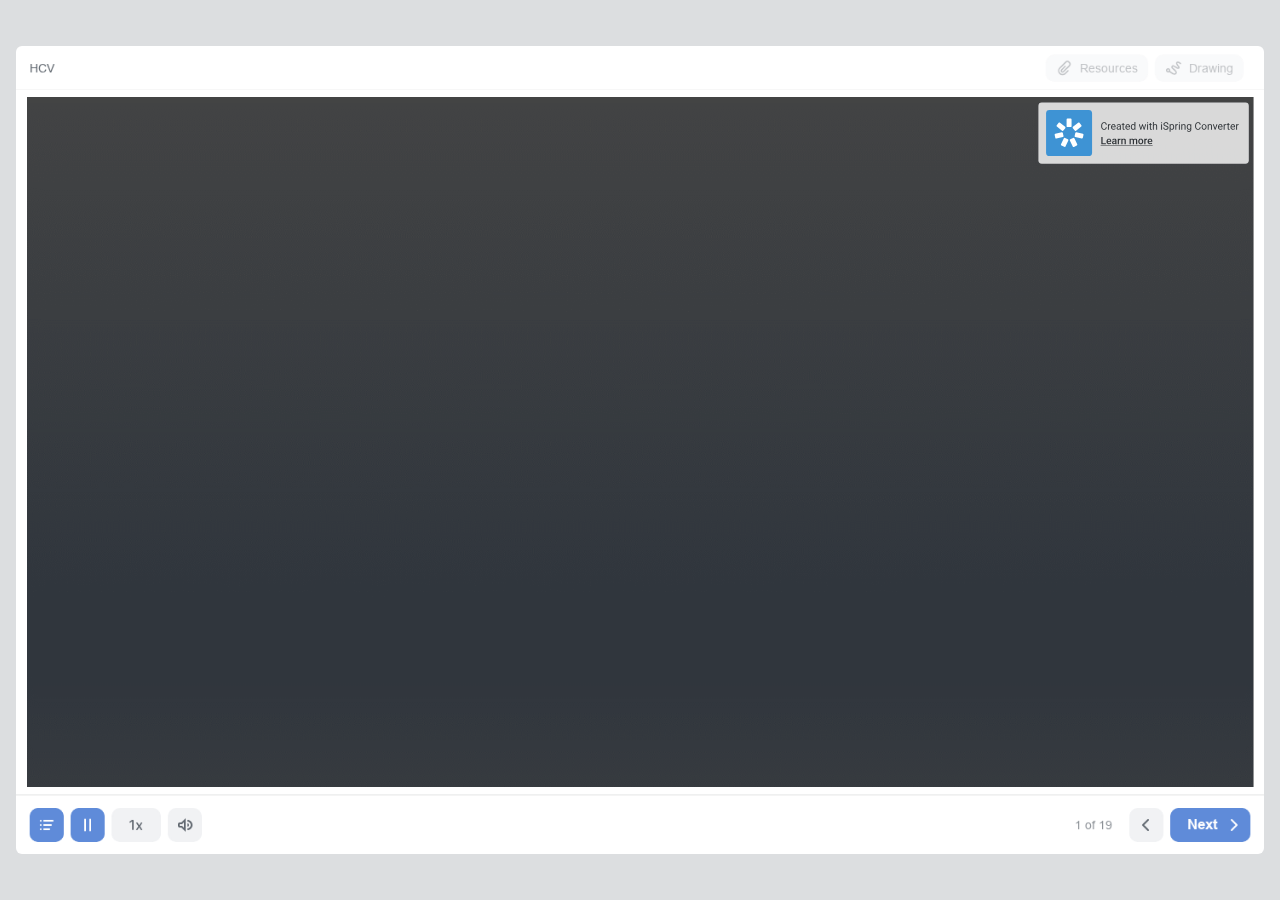
==== Life_Expectancy_Prediction/index.html @ 914cb303 "Major_changes" ====
<!DOCTYPE html>
<!-- Created with iSpring --><!-- 1456 954 --><!--version 11.3.5.15011 --><!--type html --><!--mainFolder ./ -->
<html style=background-color:#dcdee0;>
<head>
    <meta http-equiv="Content-Type" content="text/html;charset=utf-8"/><meta name="viewport" content="width=device-width,initial-scale=1,minimum-scale=1,maximum-scale=1,user-scalable=no"/><meta name="format-detection" content="telephone=no"/><meta name="apple-mobile-web-app-capable" content="yes"/><meta name="apple-mobile-web-app-status-bar-style" content="black"/><meta http-equiv="X-UA-Compatible" content="IE=edge"/><meta name="msapplication-tap-highlight" content="no"/><title>HCV</title><link rel="apple-touch-icon-precomposed" href="data/apple-touch-icon.png"/><link rel="shortcut icon" type="image/ico" href="data/favicon.ico"/><style>body {background-color:#dcdee0;}#spr0_173e50c3 {display:none;}</style>
    
    
    <style>
		#playerView {
			position:absolute;
			-webkit-tap-highlight-color:rgba(0,0,0,0);
			-webkit-user-select:none;
			-moz-user-select:none;
			-webkit-touch-callout:none;
			-webkit-user-drag:none;
		}
		#playerView * {
			position:absolute;
		}
		#preloader {
			width: 50px;
			height: 50px;
			position: absolute;
			top: 0;
			left: 0;
			bottom: 0;
			right: 0;
			margin: auto;
			border-radius: 10px;
			background-color: rgba(0, 0, 0, 0.5);
		}

		#preloader::after {
			content: '';
			position: absolute;
			background: url([data-uri]);
			background-size: cover;
			top: 0;
			left: 0;
			bottom: 0;
			right: 0;
			animation: preloader_spin 1s infinite linear;
			-webkit-animation: preloader_spin 1s infinite linear;
		}

		@keyframes preloader_spin { 0% {transform: rotate(0deg);} 100% {transform: rotate(360deg);} }
		@-webkit-keyframes preloader_spin { 0% {-webkit-transform: rotate(0deg);} 100% {-webkit-transform: rotate(360deg);}}
    </style>
</head>
<body>
	<div id="preloader"></div>
	<script src="data/browsersupport.js?DD036B13"></script>
	<script src="data/player.js?DD036B13"></script>
    <div id="content"></div>
    <div id="spr0_173e50c3"></div>
    <script>
		document.addEventListener("DOMContentLoaded", () => (function(startup){
			function start(savedPresentationState)
			{
				var presInfo = "eNrsvftyG0eWN/gqFZr4Zuxvgeq8XzSXCN7UVoTkdlhq9zc9cjhAskhiTAIcAJSsnnDEvMZG7P6zjzZPsr9zsqpQQBUupGgZ1MA9IyKrMrPy3M/JPJn5n8+Gz54/+08n3dGBPxZ9aU9c35h40D88OpR9IYx+cSRfqBNlfn3WezZD5W+OfsCvs/nPD8+eS2NE79nVs+dB4u8ZXp2NJ8Wb28lPRgTtrUC12/fPnishXe/ZHX1zOD0bj97/JGWuc/uTtELKf0St4tnz/3w2on9+pn9QnE3uit6zwbPn/8Yvnt3eotqUi6iiFX/vYnA9Lfgx//r1x197qfZoulDbrK99u1hbb+h71qwtN9S+XV+bwJxXvlgciOPKCRPtnq8XK9v1ld83K4f1Y552DWN17aJjHKtrXyzUjhtqny7U9utrv79bqL0ByvfnzdpGrK89Wxi3F93YRvVnNwscTAIzffYrnt/S80H1/HqZC3rPJsQuz35lrv/PZxdVr79W36WuMIiXJLpeHBwbaUNfHwbTN07G/uGxk311LKNWL4w/ODz6NY342flgNnj3h+n18LyQ+b8Tbc+Wn54lkl+Xz/Pr8dnguj8eXX9cbPiWRjasW8+ubk5lfju6TPrAB9YGRmPI5zV86FT05oD/gtbfTcb/XpzNsu8mxbQYzQaz4XiUHX7MnmffDt4XxSh7fffz4HrwbvJu9N33J8cvj96+/PaP2auXL06yd5OT//PdydHbg2+P/pXe/+WbP/WPD94eZG9O3iZFAkwB1SIXQvJnTe5N9MZKFYz1yquiL+WvP/ae/QcBQ0i9GT/jAauELyLBsCTWv/1YEjSR4LzsWKT/TNlzUlSJ/EP+hZ64i+nV4LZIbU8vGXnnxBC3E/2T9Lqw0pH0nJ6OgZZ/CyJ3yvaMdLlEvz4qE4RxseeEz60QUVqrvDbgbCcAlcNvUF4a4RTGOZsMRtOL8eTmsMC/hAnZE/if7PW10Dn0MeD3TjsvIz3Ktdc6KOuCtlGHZg8HF7Ni0uig3b6r+dVg+pZ6uB1MitHZx1K7oduPtxjNM0empPilZOOzq+H1+ctZcVMyd6pjF+pcD0fFX4rh5dWM8O4tCWNZUfpGTaIm/a66+3GOUtkzSuZWhSAChuktUOcIlgYyrc2FERpAqKgBI4Hy4np4W7Pw+4XSZJw4lvmahoghkJ66GF5fp3FfXo8/pF+T4uIanM61qQx+OK/eTccXs5PzyyKVZleTojhO7LfMLKaDWUCAGAGLVloBxACekCaPYAjnYsQDgOqNBrfqKIitpAl51NpDayihpbIbWMYDbUJGS1V7fW9y41ywPkohrVts3WKXhbZdTR+ZVVYwxpZ6Zg3/3AfLzqtgCcAa1UJYJ63S5gEc9ZsylOvSPhADqUG0IIQPRDhpdQ4dpKwFQUUkSTE+NxG/ojPBkDSVT6yUnpCxnqcgb6SMHVATElNWj7y1STzXsVW7eUfrFmclK9rr1jArtMb2qDBWlAqw/eSTqH72KGTvEoo1FnUJI3OG8V0MA4pon3tpYKccTKtyruehXY1XVhvpoyPxkCbm3pO1hO01TsQNegeYVtop50WIgdQz6Z4QGpg1a3VPq327+a8/3h+InZPoDtIuOUPdpAwdpIw6D2B4yHQMVuMdrKbPnTeIz5SGDwLFZ4PMJQg4lz6j8uisUNDt1rjN0h9FDu2opQugBUwDHsncwIWQGp9jW7xW/Fvt280blH0wTEmN/I7EJffxTVJIP6Q/H8s/P6e/F+nPh3HyNRdDA3sYT4Q5cH15fCL7Jpwc9mM4UH37wrw4UPbFgX/xoiM0UJ2hgdocGqiVoYF6QGggZJ69HM0m4/M7Rhv5+G8PDl+d0I/xRXY2Hs1gyqdUFCrPDgdnP19Oxnej82yA/389ng3fD6qG8FqzYwwnO/nl9no8mT+3ef1oPPmY6hyMBtcfp8Np9tXJ8cHXXM3l6PC8uM7eFCUV+bGvHsPQDEfD0SV/+uT94Ppu/gmTZy+KwexuUmQno0swSTGhmn+fPgaP5HYyPiumUzzk+iHPvi+md9ezKfcGHBST20lRctrTi2ygh+f6RRr43BqPrHfO0XSQRgQTFXwrVfqjPeuoTjQGrjlp3dCDcCqaR1LGcIyzSb8EnWsXvUKcQqrf9PoGEZWBX+KUEp6c3rX6pWyP2MA7y8qgo/nn8VyXxWCNi9qBWw/[base64]/TBZgnXNzL3MANQ8/XbtgRJr56UC0V7kiWxyCT6Zu13gqbsVTVlnoyoDQz0SXwvQVXoXTIkXy/qFehQ+mUuAP8SoWm38mnurwh+/FSlZDScGeBDiHq/CbPAvoPZowJjW1a6wkZQcvAarcAjLvbTlfCucgN9GGICRb0Fo/aV9qX9sLiBZBSaGjtTxTtBUvIX6NyaMFL8lcg69g+sGSKmzloTbadzX/TLyEGGpTELWGtzrwTbZMG6mrifoO1gq58SAFfCVj0IPbOdbSW7HWStPXZK0Hmb4F1nqA6Wuy1u9n+tpx97046YsweNJuxUpk8byXTjhmJGW7WOlBcfQCK6VA2FjfWjnagpFajT8TG22ap7kXU5HvLQSAClXU9SSC6iWm2s41d1DuAmavnPWwv6EXdR+eas/MfH6euse03r08K0TquYIbUa+aPkXHKm6lskrukracAAm/ocrCF71OfT5EaS02/0wstn4m+D46q2SqBg/tvs76xMUPGY5OjoPpn7wwsm8O4ov+AfDSPzh4EfEonuhw2LH4oTsXP/TmxQ+9cvFDPygvqjgfAmFQKK+GFwW518DfALyW3ZFGyV4PwFajIntVDCZk0PJ3k3cT0jzTYpZNx3eTs+J59pfx5Po8+6YYXM+usj9NLgej4d9S6gOx059Hw1lxnn3LT6bZX4rTKR5Mv+au/nRK+RLD9+jl7Tg7vQMLZ4Psho3o7Gowy27TCKfZNY2vmI/vFEM4z/[base64]/bwm6Ck90zbCgcw1Z4ss9yBFJdFUttOUgvEssECjJShxVPrXsDqWxE0SRSAl4gZIcPAgOPZeqk86gQJXw0ymFI+1hLc5rQEM1906zuav4fsws4qJ/36VaF2+67mj0L47bEBT0EYxMmxExu7mNz0ZVrQTatji+wuQx5lkMIJTrl0KcNpgcBe4klw4KxyybAHdZNv625rG/LQzCUF+9uYeweeclZyhvD6HK3l9mXzyqw2F8YeCZxdXCFbIJuPNlcOfjh8dJOyG1tyGRQ0tJY+lEF3L/hcqygsNIaTNAG8Yela5oa2DcRa6dMsIb6HmM2mFea1a5rt9l3NH0FJ3QMZplrJDxU2nDalN7KbSmrJF16bprdBsrWFDafUdVHhyUc4D1LUydY9qeGhWbhoQKb0YJQNsg3MG2HrFQ3yXRCvK/QgrbLBh7jWX223bzdfK90PBOnpxqzeqhfixJ70SYwhosdH/UN3fNA/MuZYgJljeHHSEbOazpjVbI5ZzcqY1TwgZlUU3a3NwpP0j6F/NGfzXRXLJvQNkWc6G55Ns+Ph++GULO0pzatNs/HdDHYTLb7tvzn+4zSbFLfjySwr3heTj9lHGPHsEi14ahf/Vy4+oTm1mRTXA/rMbJy9uZvOBsPR4PS6yI7R+Hp8e1OMZtkfxwCMDPfo4OzsboLqlYHmgV0V17fZ5RgfG1H1NCFzlfyCccMvwItrwvOMPpq8iGlWXFwkV+D6Y54B6o/ZGQZ5MT674xFCOQ6m2YchugL3FZNlh6CXFaPpHc8unhYzCFn54TM0zC4GZ8Pr4WxYTHvZ+XCKnnjg7zFIDKfH4yygYnh0Oe15AG2KCZAwOqcel52PGTT1Ofq6HV8Pzz7eDH5GXR4u/cyGI5J0YPK8OGPqAN5ToszFHXfXoxqTwRRccUYuS/r+7d0pOqvQdTa4uR0ML0fVhMDB9XTcg8d1U2TjCybXLTog9IGoZ1fZByDnfAxP7QyfA9cyIm7urmfDW9CQhBi0nxSXE5psJX6p3Cdi54y8OXRL7ZlJMH4iEX/nDHw6mwB1OVy80RlGO7sC04CPQLSbmnWJbYiY1++L7HQMCKgt8D4bAzVAJHEWoZx8tWu4bx/pIxjggL3PQXNsyf2bj3AIzpgQ+/ELMAHC80VAGYiLyfgGHd3i0ficwEFgKGhYCnpwFUgJt7Or8d0lDxnMcjUgEGi/y/WY0TKd3Z2jcuKJGSg8AgHnNMAQKzgHiYc7OGZhtMXN+HIyuL0Cucl7JTGbElOcEXnxz+0YLnLlP99AgAdg3o8ZyRuG/HLG1L5g/cFOcpMthmCxswGP5gNBMwIM1ZiBi8EZA98EIH+C6bJOqLmd73tKFAORgzPsUpsCxqEXVS68ivC0vGDj2qMd2AsTUj0lKRUQhjMgWBPW+PXW3qs0feOk0GnvUl+KACcPTpVDFEg+5Tpr327f1fx3n6tagVD4FLmQ0TshtaStIV0IFQiFKZtIKNTciZyDDtjVSj/SdPBX9LkEzyp4Xew6m54lTES4zkLwVirKKc3hRdPL6BkVnFMKlx8uaUc+QVeabA4cIkjQ3keeQ6A0WaN9KJ22DbNg7fbt5s3tHveASQbnHfVRwyRDufa0k9RdnQe4ITV6geoBjGwpLS7th7GO/WiHaAraizfw8TQPrQfhf9Xm2MrXhnyQPnEbtm85HRB3C/yPNwpT1mzl/9dTxOuo3m7fbr6wfetTYNqV+KGb6nLTrM8GmdbS8wSvq5JD1sh0k/8fItPeG1fO5TxEppvN18r0apiemkybTXstF6jraf8h4mdp6o23sLOwW/VGBlNhwhhVLlk/[base64]/[base64]/7DnkNaytuljbhp6mLbwGz8u1cUQ90LgC7gkYJSTvadM2noh/rM0VfBXwenJ4NpyKInvtBk0m3TCy+ii0J72IatyR0+JY9ZWLdCCiO+ofAOp+PDDq+OCFl0fSdCyi2s5FVLt5EdWuXES1D1hE/QsxLKzCUs5SuS45nrB/BEYl7lydnPTVX77509e9lpSh69PhBJXxgfPiApQ7zwbT5+8m//1f/w9FNJDsyeASQnF3cwqPDiJDRmyapGiQjYoPp+PJiLQ+vpv6pbFcw4JBPi/gTMHvzKb4w7KFVxAgaj5h/VENZzxN8QzBMC1+6bMc47v9KXocXkDsz4sBRskCzbZuAHeSjFsKo2bDJM9kPcfkeE4SWL1km7K6Gxo9KQ48Iys7Ku0VnFdIzmRImxV71MNlUSsc8nvz//6v/zerkpWz6fAGln9CTW5IDZGvcJuOkZvycBIiABLBN72FW4qxzbFVm98lTTUfZkLFsIQiOQ6EEvbZ2UN+d3cc9BH+fSGO+Tf9e+QdDfF//+9XS2QGWgalzs3SwQqsWxNrABvr4shMP8ElMx/iXP9aQedz6aBhpzlntwellruolHeUnuyd2/LIts3n19Ung8UHnV/XaP4bnV/3eMjYweypFbpy0wLYArc4RxQJIeTOx8qthGcmbR7oeA3ATzPObtOcmsk1PMNqehOeJsKjqOE3lvv7w/pZteXmrdYNM74wZBqkSDFl15h3ciZjb8U+oxXbtDC4KA2B/[base64]/M5HbeihdKulFK4JTCR1tXntXlvchugAqoFKATBuQhS6U7idrAH6KUiiKLLwx+gi9AlujLbzBG1m7daN5jjkyCyYDgdaJP9k47O3eGLF9Id6n6Uh6FvwPr9YE5QPLAxnqgT70+6tuW6zujcbY7O3cro3D0gOif34o/X41Nwc+WwnE6Lyft07s1Xf4S/kqZQaYVvyqY5TYtt8nKyn4viFgp7Mjj7uZqqKpcmaMr3DnJHE1bX1/T3ZjD6mI1pNq5eHaxm2KrJ2XpilpZ2eEj9aUErRHBobgbn5CTBG2E5Jf8mrYVQY571upuQd8POSRoDw1StTOYLfTYXKFtrRGXz5uhk1I3RIcZJc4ln4+vrZKd49pmdqgEcJCCnhdEPaZ8VW6EhgIJDCYt3O06LRwW00viG3C9qRlOBS30vrNtWneUp4Of/HdyMyU0jNAKyyzGPtEZGfxnnxG0YMGHsDO7YEBxYv2MP8ozejWi2/ewqUQBaaG6nB7QKx/OWNTbGzFVFOX/ZnE29KD6U7myvno8tGw2yqzu4vecNvYuWFRcVrLQnfJwAoQmv4DpMxu8Lrkng3d0M2n5AwY4AkPGxGkf5AepkVK4vDkc8LzuYDKdpAaMerxZpuHmF3Lc0aFLDvdTfkHzjdDj/h3JyuTIrtKRXr0ew30ELEf16FWKRlejJxd2ExWLOqjVNkzc0lwSmDPcMFuvRt9OM8WicFe/xdeAE3jVoOO+jYnvieh7jdMZ8oVR2NL6+uxmlFViFgDmbjD9MS4rfFAN0pkS9dgvE1fPavOOg3HXYPy6m4KDbtF3iCc7DRN04SVyQp6QQJ4TyaBNKyaN7onhVn85XVRpB78ZDVmFZYZRVruHBCy/TdQtqQypyr6vB7558LGinmnXwXGMUhBhZokRSFg0fxQGLSHumdjbpZW/99tZvb/321u+RrN+mudoFi6KhKCVCLB0VwmqTS2ejrQLtDcno0fX6ik44Cip6r6KJG87mphbtBr/+uPVodk9/r3Iz1s4PLlBAOUnnkdQXuFAeku1F6XJtqrx7ygQSOm9k4m/KbgLScklZ+lX6BG09wodomkW5tMNj7fR5q327eTO7aR0QsMDlduVOKJ5u4E2TWP5En/T9wcmLvjn0qn9oTOwfmHAcTuBLmgPZEXj7zsDbbw68/crA2z8g8D5KU97Z86z8RRrpX0kpPs/oDxXfJFehrlLNQNH85qQqkPpJPgU1WZ7fep61ZrxGNKfPOvQctiN7XRuI59nyk+/ZZEAlctrWtPgFpa+g3k8Hp0OugFfnH8uUyQ9ktKDKSWe60kxQylVG7nh2O77ljK7xiO4fmbwcXZAW5QUFgvDbemmjfHOc3nS056Ffn42vxtc05PSrB1NIyzCUSoYmZ4PbISzNV9L+X1+zbr+7uU3eGcDHyCndEt+6pbMOB6mHr7M+Wp6RAb9MCIP/QdmVz3klrizQxHJpggfTlFJWNUF/f5yMp9PseHxTUNp09l06CqExoq/+F0P/TXELUGawlYcAoVn6CoXDr2HKb+5qj/JsXK7/DNiRkX1CbX98fQ5ipP5eF4MpjA/6qn71G4tFKTkbmDmDslyJ0sPXLwmd5acOx+cfs9e0SvQS/u4v1A3lugIBi63YG+5fwOPpomX77YqPN2PG8gxK4LGp1fnCzPH1cIwPpL9f4Y++N6reQqddN8mL/v5YjNDqupF5vFBhLcln3N+KluU3j4e3V+THDAf4WKMwKyCSEPDZ+JfxMO1/Q+eQZD5l+vjtd/[base64]/uKEX4JOawCO4JH3KnmwCjAfxBkHHmBdbm/KVoMOP+vVXiZJPcKplcGb3Uy1f7lTL3t/[base64]/[base64]/5tmYJi62mExCXzFMnzgrcapvvqEdPnwmthY3W9lXIql9FE4+r7X7XMRfTGlxeMsdfb1CKtCnxOk6XbjZz1SrnkcjY1SLtJuwVBPFw46mQ+dK1cbhyGXO84MS7mUgb4xuXFPqshKbfMlNpxO0gcPO5YKcatIGm0aEASlyGx3uRaBlNv5O+kic7V/AsJEKc0VC+f5p52dS4Dggo1MtPJuwEIsrG8FS90ALLYpN2iAUh1lEGDnZTKg9PaqHTWhmKaOINyuoqYTi1gmljELlqlJztAk2p/+RwUKTwdE6xVGiUdPKNp63bz4JlPEBTeYUC5ulvLSd1irZhUu4kbciJkrqOQrrrUETQJudJgKycdXxzco80QAcwUZXk/BZ3REwWemOba6YLfoNGrBMsGnhSE+PVBfJroRLPyzoElSNpN2i2aoOhlUMAdefDS1wde9Axl1nth61TnChQT0gWWdltIEFDVG7e2hKTZZD0kpsVdKqp8frx9CKuJcm9IlK7X0LclybzFejhsCw4tlgJU7X2u4NY5V2qMHuhDk6jw/2x5c3XryTIgtNsG3Tqo8vKsxfajJUjaTdotmqC0TCFdGLolKKI+wGEnQGkZFDBQDhZRpW/9qDSJ9X0u28Ixb7EWDNVSwWD83NnqnMW1cITqAoHfH4yW1pJSuLyewFNPBIwOUTe5J8cKeoFsIiyqEDlCuLlF7UmLOp6Of4jW8PH70gfYf1+eMKxapt3TViffuHKUj1eB1Q1WlaegLMHRbtFq0ITDtYRDqxwGOioTRHl8hTNwr1WMojSoNRzlVc2kFyWUL4x/NW+nVgBinTblpZJ9Og/[base64]/[base64]/bsAOw88qW0r9t4C1lZwzrAuP12E1ewArK3o/Deiq/28sLaDPgZ2OYTfQmJbAQxLw/LTRWD97wJsI1RPY9SfBdi4C5Rdmgb4bUBV8vcBtQ6V2cQuzRT8RqDqHQB1eTbhNwL1c6um1sRBUk1LUw6bgW3PSbAkLD9dBNb9PsDOZxd4jMvzEpuBbU9csHO9/HQRWP+7ANuYf2CBXZ652Axse2qDWWT56SKw4fcBdj5DwaK2PLexDbDLkx8J2KWni8B+9shucR4juf+NuY8tGLg1OcIMvPz01x9/3ZDeviKZcDmtYWVezeKkbZl8F21ubR1ZWj7Vx4RoTLAIaMlh7CGEzdX8RpL75xPCREs4Jaq+jPSe+YSt9uvzCbcHqbr/YAVMO3X/semgnug5uqVNmcaFXWk7gwN4ETGbTK6R32Y7gwaWo6VL35TelBrF2xk6GuzCdgZZ7l/A8EBIb2Bhg3Ju5yhqOygKdpTgQxddUjChRxFpQEDu4eJTqrPvgVNNvcDhTS6VNLG67Hdjbm/eMC59TRnTMFAKutbZdEX9mrzeZtuupo9wi/U9EABXJ53P7TuxsIPnsK7MNtuUC7nAIwa+D/Sh9XXWBi0OSRmdjeVlRz2ESDn0wnynuaU7o+EXWhu2uZNOwQoHp8w8ibyvYm4s7VryUVQ3ha8+t7fVvt28obPvA1IwIh0PWMMkPRx8CLra0TvrF6j3Kdloq+m1ZW7aSnptk6j2KPL9CeD/3gK9SNvQQdtHTNd7CKkXEsXuT+qF5o9A6k/CxgMoL8Pnon3soP3jJTiuJ/0W6Y5rSb8p9/FRSP9JyBCaIvvktO6WzC8lg5Ya7fHyQb8AoS+xUeepVMigfcQJ0Ccq80vZs6W3+ngJtJtpvz6ddiPp1+TWPo7n/mi42DGhV12W/vESjtdsW9ou/Xj1/qUtcpEfP2RfGZrfA2dOh5g28VY4A8OkFUy9a06+7JpXe7ws7k3ssTGnewN7rE/w/ozscQ+UPSn26Jq4e7zU+I3aY0Oi/CblsS5r/jMyxz0Q9qSYo3sO8NH2G6zmji1T9leyxzb5+59rOliuY5xHQ+ZuMU7X1NIj7u74n8E4ap23sj0ynxTjdM1dPNpemo1ss2EvxyauWbex43MxjV7DNI+FyJ1iGdUV+T7avqX/CSxj1rDMPRD5lHimKyh6tE1i/xN4xq5zarZH5E7zTAfY9zhaY+Wiqer2qh9ra9+aPIqtNvqtTqrYYtffjw8CaJ6FVwGkhNaOjnbcSS546Ikpq1miayH9EXdJbuSJTXsmNzHF+g2UPz4OTAvbJXfxrM8HnYWzmik61+cfb7/pg5iiufv0AUzR2Ir640NgenpM8cBTjlZzRefK/uNt3d3IFZs28m7iivW7en98CExPjis+4/lVK7godi4Xfvqu6XXrhNvsoV6zTrjVhuptQQEr0U0j4BtPd43IGhgn7E4wzqcdh3dohT08sbZ/fHgc+8bI4348CEf9o6Pjg4MX4iCcHJ50HIcXO4/Di5uPw4srj8OLDzgO7zs+3/F9kR3RnVjpKEy6GJzOm6sfZK8Hs8nwF3p68n++e/Wn7w/e/[base64]/fo52POQHYuqbskZdJEbcTtfGt7GSP6Ubqp8f5kmcJw6NQ3fOJfGIT6tD+vu0fkZKsK7lJ4ch2qmPOaoAIOifco52WC4jM0jDIO0UpL18XgUKUel9DA22K1W63bj1pQNq8b5nM3C5oKVM3X3g97IIHki69POfT3/DWbnumirchkUPL1ovGTKwXmMuSHzrbSGX+DVb0npes4vPIjWC81/900oHbhUsQN7NHhn4Zs70IP4dTc3HS0yyn7T0dPfdLRI0f2moy9501G3r79hx9Eig/hcAzUuWBdT6ibfwAEi5E5oKILonIdJ7GmDB8YZ49P1kpsSW43ONfBWZyjiET4FwVawrp5nHNZbg+X27eaNkDVB0bTf20Oxi5Ohy4HaSpL6DpJGGXoe8T3UtxdGpYzMnguKpgVtKCccqi1WkIM017lB0rWR0H/RR1FOGdxz21i7/[base64]/jQ4Hr4t+L8u+EZfYwMMmDqdf0gfSDhWkPN46PkY8NmK2P4B2w5TWlaIjteadgITQZCw2FVivbfIJZDbAYjAqQ5mvxGwEZcQ766AUfZsjLdN6WBc1gY1FE0kU/z4hqjiJrGI4UzeEUGQ5GH2hiqlLQuC/SAVBpfp7uxpaWbAD3CfXAsreFEmqiHgkNH9CkfHBQubFMgHxIdK4cvEBNImDpDr7SFzBj6oZyFqqRrnINEsIHK2gjEHb1gYQIVvfEcoKEuEOY9BuEcYJE0UIqipOhCLnoVoCF9yiiB0A/WHyZSMQZcQNzL+/[base64]/6EcFojUABYcT/gGCjvwDLEK6Hs8hvzR4dG3dwlBBD8esAu4SdD+P0UAcNcd4YRccYdkw/pWRUJjpUxb8wIIHjBNYQG5gUYTRkURiRUnkWpe0sewHw1I55gtUAX8R40paZKcJCkQKpEWcgDEiDArK7SDVRY6J6BxxjWXl6AY8kiIHnUBreRKCRQNUwJvgscMt85YVnsBnGBp8wbL2iJTmQXXAKdQz6qAuvYKiK1/FkOQRn02KE4QMNF0B+dGeRkgK1BCWASbCfd0cszGUIEuvMGTqx9DaM+tUYFUHvl5eQoY0fwv4Ip4DugULEgkkDR7yCdFWPAzYbhI/[base64]/[base64]/qQFsifK6OvUTWD5YsiY2Khf4gWNe03wNNurxtIe6Gi02WCBfP3yoW/yoOeGxOqxp+tuN+dF/VEyyss7q7RWPFhjvYMbSPofiS8mhWDlbV54h0TW5vjAtDZfQ0fSKoPXDKNPmbNqQVvH0pp2/EApIiC0TrSiPEDIQhEv7vNdv+11uu9h0/Xz6uoFrhIBp4/JOyl930stqUqqumVeRC0k+IWIxZSKicM4QCDFHlI14QrLaCtUKA4WZ2+T10TZmD4dcWE+nBMV6mQQxh9qcLNxu326+kNl3LyB2fJlkn7H0qRlLK/i/K4fE9RDrwgJTnoMy84uQEcvn1lEwJNsaqGtqmrI8nJLlDgdieK1zRcFpdQrt+qnp5fbt5s0tE2tHHegAgcDjftIJq5qy0uVh6J/oo8M+YqTDfjwKJ306GOiFVUcn8uioI2EV2qArYxWPN6asVk07clbx6jGTVt+Al8EC2XfX49lyPiqJ+7R8f4v3GSSsGFxvcKfA+t8k2Sw9JPg3c6/pq5tiML2bQPRPP859rq9ZL+DXzwULLvyYCeqh8Kg+VPHLEP7cSkflwd5TOaDBxQWeAT1ndKI0NwO6ZldnrPTQ0fh9MRlcX2cfiuvr/[base64]/TMF2+/WZgtvB9EQyBffxzT6+eaz4ZlNq6aINgPNqvdNwvKD5LKIQ2GWIndCc88XJtu0JYBNsbiT8W5nmUdS9p6+VUeizcXz4/aaw282bNuBTYLJBKkqi2YVJ7c7E0gXyBZvCO+sjzJtO7jNA8TmgFVZWd3U4azZcDwIz6600PFPG7pzyrI7rXtZeDrLUGo0fI1W0Xly1lBaVsr8og46Wdk2InNVGqanRNJfZ50uy1VJznYpV/[base64]/oBRhpSmJyiorOXeREG6o8nzMVc/0dc44nQ+DDgBJ+aCUcRcYvd4TvUBKIJWIC5/F8Kp4TYKaSWpGAi04aWhObvAz5/1ZqxRnzNEr6VOyCTms/C00M4mCZiHHcCFRIiGKnNqFJ0CU5+y8OSMReGU6Q/mkRm/NdQyySbyqKS3Lapp/56w8RHG+xLOjnmkSR+vE84pTVgGFcZwgyUnVzZSnTiFKIpPQ65t4rmlR1+nIDal4lb7hbOOjdAqXCwkco6kfSzFBEgeAzMSlW5ZsaDZvq5SaN+pWRGXKeoO6kN6kBCJKbOAnSjCVwRDKJMnVnJXZ5IQ5BSsOR9xjq0/YBodbuomDcrn4OihOk/aKcu04ecpZl74VtJDN7Iw2noHM6Gzzo7VyqDG2RtfNf1RswyzqUwaZUCl1E5G3Tj8cD97SLSK6oQ/[base64]/gDS22zBtljHE+brI7tkJCaCqHNba7/mgrFb27slhUBe0ct9VGnGeQVFho3hpG/[base64]/bSkKSQTgfyaZ4uTB4TTt9RNPGddiUEs9LPftmh7RxwepFtMy9L1mq92XbXfMq3HHBXhOMluHIRdDWk8DqNPJuCUvH9qUU5spH4oEtW6sl14jdQlP5/OkTdFRoM6yoJQXqVHpX6SixGKeUyoq1TUKC12xT0LPRquHcNgSNNryFRdu0zGy1pFSuCA0jsuaHolM2SYrWKTG8sla1DC71vPq85bUxMO1p4zndMgb+MnYJV3mHi3M5+23CO7tN+BNTfRDCnZgXJ/0Xx8eqDyXh++HoyPWP4nE8PJHHh1F1nU0HTHem+sgtUn3k6lQf+YBUn+WEnvueSLYwIV5lT3cm/Z0Wsw9FMWol+qUJ0+UJ2INpq2I1Cz7tLdfPzovyVZ5xLjYaXI7Kud/xHU1lz+54JvZ5NRW8nGh4XQx4WhggTGbllPD0dlBO3T7lxEKaj78YjGbZcTGYXaWO/zw6Lyb9F1S5fPoeqONk+JN6bM/LTw5T8/N58ztufkHNy6fFL1fD0+GMlkKGN8PrARiC+WK0ZnWBe13qbk6WrXDHxC5ubq8G0+HfOKG0oORS6oTwP77IOP+gnJ/nj82n6ilz/4vJOaqPkYPibhw1RpeDagrvFNR42p3oc7orFH6D5aPP1xyrRu5CNeP+oKPGyB9DtGijedBRYwvNH+VguU/Dx84fM7dA+33i0FNOHDIdFN0nDn3JiUNbZZHYDrbYZ5HsehbJPXc8uS5L7tJJl84oqFWaoGxF1tttHHrQ9qdtU8JWbH/qTgl7NJCeyl6ofay0j5WecKy0KbVxQ+ShpMsRLMEj9HzDl+nYCIZ/affYfPvBvbevUQLS3FPfeLLacvt2819/fByYXLWFY+dukAsd5NvnL+3zl/b5S/v8pX3+0j5/aZ+/tM9f2ucv7fOX9vlL+/ylff7SPn9pn7/0Becvia51p33+0heav3QY7aE4EUd9a49P+uZAxz5Q9aL/4viFOID4AtDDrvwl1Z2/pLbIX1Kr85fUA/KXvhlOZ+PLyeCGMjm2mLx9/m7y/fDyataf/lx8KM6zc7SfDE/vygng1+Np87DEakJ14wwsT4z3sg9Xw7Mr2ok6mO9RnQ4vR3xrcnN6lXYFjz8U74tJjyZiad8o/n86A1tk07TrdmEiOM1R00W4PCfcmpIfjqibKbq5LLLLyfjulibj28sQD4G982S2XjWpThtdhze3k/H74nybfbAdYI/vZtfDYrI45730PYLm+mx8Nb7OjtDR3c0tL1HcH6KbMciHHrNB2d3ZvLtyizZavlmkQTVlX51V125a0f5m8JHQMTib1duba4ofvn6ZfXU4Pv+YvR5Mp3wH8i+8ofn2lpcxZmPwyfV1WqDgScttABrQZ0B16j1dyN3L0KALv+Pyou5idJ7Yo/iPO0LF6A79MQLms/4fsw8FoZZ7KKbTYjQbYkDEyO21hW+KW3DCDIx/mP0wODsbjtI61tE4De4BdLocj88Bz7yvs7KvZeguB7fM/2cFGAZ/J8VlyWqvi8H0Gv29vLm5Gw3/1hrSq+KiGtGKQbCsDZvNS+anIbCcliILhXR5eV0kDr4pvwv2mE3G1/nmJDPS+KXyqqU1+x6fep69/PbFwbdvs9d/+v7twauXb/81QycnpGJo/WZ0d3MKfhxf0F3ZvPc9GxUfTseTEaNkkNEF2sOLIVB+WZCavAWTEtYG2VcJ1I89DB4f6iXQUSxmZ/nX2flHklzWdWCbgpfW6DvEaedD2mfPRxasGMQ1Kb7T4YTUMHEMVZsOgK7WKOhtc5izIWrRhvvxeS+7m95BgD6iwhmtEp5jCDSOr5lNb6CVhnSOJA8EXoAQdEn4t0DlP90CqI/XxT+/e3YBGvRpweu5VLe//OPZ+Ho8ef53KdnuH989+5cVWP8nWs+sOylbKaGkMtxqT5TtifJPMP3A5r/g7+2/PMFT3AbsVO+z6r6crLoFiu6z6r7krLo6PtiUUrfAE/uUup1KqVsUYtdBMF6V0TJ3GurH0YHaUM0AhQ6UATx0KwnfSLDp/EwVTToWB0Yj8oScC+vVMrXoavDpSQqtqdD2ZHa9BFcvR0hSxLq5Etg1BV7frVKuQlRzq41V0KrnevF8zUr7/O6Q1lQoTW9G05jMrucX08JUmWXAazvzecF6NbW1LD9f3/CUUxPTj1AuY2rhdeeMdWOFap5qoRfTH9YA2L6+ZRtsNPHMV2rNP9peAW6vpq5ZUGou3FWLBnTod/NH85WvsgPqH0t1GiuudXKKUIznSOsqurFA2kgcqJIL6qnrevp2nh3QNY+7lM0xR9Scjcsf7ZWlNdhYQ4u6nzWZI/XgG2kL9eDLV+iHLx2b/6ghBY/FMjGn/WPeaimLp14saq4jycUnjanrehjlSg5N7afsG2mC615V69AA9+G6+klz0WApgaV+0lggpevQkm5Ji43bUHCuN6rVg07GrharS6w2Fl5KhLc/QcdUVustnDlCptA5WamU8pWI9SqNL5ObnGiSqbFet5nr5hdB1UlkW2j1NYlmHSag4qhOdSGrdcj2gr8qtV+J1YY+nOf1LNGiRnhbeTZ4o+bVUrc0hlHnSpQ/5vxMWTOqkTRBKiUsXjHVBrBeX12D53VadHWdNs/PL8Hq6NAEGxbzuWq0lE+qXK35SiC4LhnE2jLOVcHcOiynTbU1UkNv1MOo0VspkAU8yyrNRC7gebV+bvP8/DasLVi0wfPlCLdR1NvYwYaprbiuYlpPl1wu5B00MwiWXjWfLNrBOkmKPMtQKaLKtJUczpdt+OaPhkaqNH+ladekErQTRrbJc2x7X/UyePvVPMuyHk9L23S4cy290eDM5R9zJ2d1nbZf1057qfzDeYbOPK2MJGVZR1m1QMr5zW1VgmoHoir0NnMzl3RCx4/2nXmr3YyGagJNfVNrrcZzymUrF+HdQnoayTLfLdzMPZz7tLXnwEvuHXqjyu1t1imVg6ALPXXTM+fkr5RZTDd/N9fVm4JmNv1o3MtotPDNoW6F59/sdsCmA5xyjeeZs2VmzVxjcwqkqPIB/VIyY+L532jMq5MU7hP47l6Own7Fdr9iu1+x3a/Y7tiK7aajuhcXEFSuA2Vdw1LD16PYEsbBO1qr0Y3pVqdVrkKMPgjF8+wbNrcFmVOauKGQlg7BwCPpcmkowU/Qdepy/ea2Vvt282Y+1CdA8WXkvsUu2u5T377Q1Ldo7clBOPR9YQ9c37w4iv3Do5PD/gtn/OExXoqjztQ33Z36prdIfdOrU9/0p6a++Tx7C3xf855kMt53ZEZG2TdsGpa0eVt3wuqNz9jGzs3tbTE5gw0hSzW+IPU9LG9QaF7k0La8U/o++1DDC7gboxk8ILgGBdtbKNwxGYKqGpQu6f2QZ8fD2yt6MxzskD2KeWOz+nf1ZvWN6Kw9scYG92U7VH4luxicFU10wesENYrRJbtQUuSb7sOgowWoylXFD9ngUdwT6nO9e7LioozkTU2bviW88cmAbO4ZMSbBJfPsu/HtXXngwRvK0EmgzMEgz+V2XoeyeMhTnyyifon9EuoHEwAwbztdYj523W8IzRMai+KjEMpzBRoHCXQNaNZRsT7MYfIAZ73ucJlBmDEwyLmvt8gZOs82X/1CADQHQu87LnZpo/WR74T50q52PAthnxT0RSUFLVB0nxS0Twpa5ol9UtDuJwUtEGyfFLRPCtonBe2TgvZJQfukoH1S0D4paJ8UtE8K2icF7ZOC9klB+6SgfVLQ7iYF+TzDf097OYv+29UlLf5vB9a18N+XurSF/3ZpdYvE6UkucOG/p7LGtSlnaHEumWZd4Y5FqQNsJvmSYBvvo5IqTRQrXtvBj9wHQQe/wcmC8dl0ILagmUqR6ygUHFNYLyPc+iOwRa/doDlD/Akj/aLyghbXh/Z5QV9oXpCUxycxuJO+kuJF3xh93I9GHPbhTR8ZIRBdxdCVF2S684LMFnlBZnVekHlAXtBreDzX2ZuixBytvb8ClgeTDOa9uJxAFZePX47ALzDls8HpkNONs7LipK5Gxo8OFiHlDw07IAUKVvswmJzTTRFl80rrXhQD9tTOxsUFrP4Q/tY0z/6CB4NRVgymQzhPnI09nXHeKqxDMTi7qttV5pWOJpmRlZvBTMN/OoVx+2pJ4X5N+bmDaUEclDHMXcOfFpP3NHga/2lVm3zC6zx7ecGeHGv66+KX9HianY9H//1f//dsyecrM6bJjSRRozsT6JSW4dnPlDDN9oMvdEBP2XUaBvfHZgegj0cEBWdCfA/YxzfZC3wbFrMkyTjdRTeaFjcEbQlQWfWCq1J+6s0pA5COWaErJc6GDOcM7M9e0aSA81RwKvPFcMbJ3oTqavjwHe8mA5ir7IQQT8343BpQdlQQSc8L8mQLgrnHLZOnfAZni/jp/fyb84tAJuPTO0ACVjgfnlVp4y9Kmr6s75hogVPyVpP81XUU0zOqA4blrsl9aLW+QhEoGI2H048ZyUz2obi+5jGTB0S+OH0B6MIQG/igZJ/iY/ZhPPk5A5smqEDh4n0xKtOBh2AeIC65iNxjwy98N/rjZHBOvJ0djuHzUM0FItZP3xZnV6Phf9wB8rrJafXy9G54fT4tCTctUIvztQntfCnJGdcqJhO6tuRmADSdfmS/ezi+K5uBhWdAx9ndtOBU8URkapZYr8Gr1PhmOBreDP9G7/lQoLsBZ85/QynTByVfdI0UihaYAQbK/siTW6DE+R3jeIifwxlFW8QmI6YpD7FkW7hZxeBn4prJiPzUrxiIr0mPjJN6GVdDJ/6BSA4rvdQeFGmUkgMq+a2vVroa3iaqjaBmWRbhxtV7LphX8qeXc+SF0HMPpK9gyYWAuwUrrqUUpqdzmiinzA2houM7FIzhalIp4YWWfC50rgWdtM2XkWxa+vZK5jS11EhH8C53dMK24wtSwqb8pOX2Xc1/92ylDmQi+nAYOeU8RBkizcW3kYkH3tDEGMO2m7MpS+7ASjfXdDBZkLmBV+ccSQODrERuwMTRKFNmAUnlPRgP/7NpQwBQB763jTte1vOY0/AflVBOV+lQzuaC6BHptgr0uTbjpdW83frXH7eAyPECNl0usRVAu0foDidvQ37TIrGl8Lmja04tqaxIpA26Z4Af6SWqi8gY6+L6dckzErgL1gkZUnAJDSJz7RFGpAhErc+kaTVvtW5GMA8HYRf3Ru6988/snW+4knFZXmIundSwF96RVuhp6/H/[base64]/v0dgctsxLG5TgW73u5z22mq/Tm2sBEFIqLQzdwPcU1OZ+DuppzEGtvYZlg3xpYzvczftqTnYXVSing+6tOJear9WbayHYXbX5aQtKgOYknEjVP4bW6ZtDFfoBP/snL47UiTp+Ed0L17WgZLsXlOwWC0p29YKSfcCC0nw+ITlhQPElzXPTuvsPZQA4nSeU9Kol+7PFJftJtWTfy5aOuenRUSi9jquyeb39lG5Cp4NbABr8KYoWS7+KtBKnUZRuFkSSZGv5xnOKLM9JN9HL8SkFnSkmvphAgZwcH/CkvsyrAHUO7/N3k+x15Vm23mbUTOXZirAj+wZqeXI7mAxuCkjNlO4lz0Y/UZLLTbqM/J8zKQQe3gx++Qle5uzqnz2VhqOfpgNSJ9OfprfAzz9b+pDOszWWuvWxzd9y3d96ghPj8nzhhH4wudcB7oYMiGxtmroV9dS3C5GuxnRui8245Wy1NoY2BiCm3rQZt6vBDmzGVQ6gqxglXBn4rXy1K6HkKbgyXepn0yz2AkfsZ7Gf0Cz2l2NUNk2+L/CodiAh2FDT3I7NpSItEnzy6TZwXpC8g9xC3TgVdTRWLyaKtZgNLdoNGvzVMRoKj4OmNbKdZJtV1jtbZ783TfcuUsgjlLSUaG9g/owDCiF0QUpthNYcXqZEOJsb6H0tghQ8ObBNyh7UMALkMv1ufUzLGXvL9Zu0u+c4g9ExGmnkTtL1nu4V/uv0evDfopNFDzp9n7UzxcsMQYereUoKo3DH9YyUuXbBKRmUk5Rvx+dzKIRE0SpIWUqN3IIhnMxJv2u/jThTi3aDRZa410h9pXl2kiXu7whvxRXu/lwRtuIK8rZWYXdLPkiplt5uyQV19bU8sG5cTzh/M54ofXwo+yoI3YeTG/qHyh/2PfxbeFZHcMtfdIXbrjvcdluE2251uO0ekr/5p+OTV9nJDwev/nzw9uWfvu1/f/Lmz6/evlmTyPmWFitIDN7QIsHzTOTeyneTt6QwXx+cPM80/EVTPXiDB8rkwtvyyfeq0VCpDTmKG7Lf2mOJTjfHQr6rbI7F0BJkx1DAkys6DH6xQ5ixZoeI86Lp6pA+82TmLcp7IWX+braEgnejd7P//q//793suLjAcz5Xl5Zw0qIV1ePFonSsMZ1tyrunLnhFP60IQe8h0BwVaSK0NVs7rRxbXkQazrIPg/mKGG32qAZw8svt9SDtRXqe/eUKAH8c3/0DvjYr+AOX5Q6sa5qbvRn8XDSXxHpUObskvOETg2xazGiU/E1U56Eld/qrGjB6+XXeBewMgE25xxpMgiB9HSF4Oed7nnqcXQE5LM/ZQbXxY6nDy2LExwF/rA5OpuXEq8FsRbf09HYwg1Ie1bO8C8PmMeU0YwSClsybffW6GIyyg9Pp+PpuVmQnNNX+dTeBO2p2UvhiMOkR/QbV1jAe2RztfGNkCQAtC5b4oJXQ2d3gulrjq0CgkTKiuon+8mZwSYzEiOc9VhUrzZl7easMk4+g/zC+uz5nylH7xVETKDeD0ce0BQmDvpgj/h+mCwAtQDEpAMNytDaHCd+ZNICiNJNZORogU/eIFYFQ4s5lHK76NA3t9GOm00hzmqqrKPymovCb/7gbkBLYSOCFikzfEW/[base64]/7Va/8YAVl57VWqmQaYCPXoM6sKu+MbSRNJfEqiBaljHLdylyx2m51s0p6Uwd07jU8XGq+LDlzzPTmYM917QdSiLeTMaUpNAYwHxGGuNzlcFqNfn5fbUnKgxF9JOlfdCUSKRsa93xcTEf/MKvBJwVRfyylZwzm7WXZflg34L3Bi0MsuRX6efCRuHkpBe5DqZ0aGWNng9vZ3aQy28tKv1ra2+omYu0pWZHuFCY7v3jtMBj97HowneLn6fj6HHWW/ID6Zt2FZo0PSXwIzRZu4L3HkEqOWTmqIblBZ6jY4PXqW5/VH/ndEdAUqhoDlT/09wO4k/+4d4pWO0W/Ff3UNjK13hXbaRn7vV3C3ZS738UlTUL++/mlq76/5Jz+VhTTW0vaKpd49wXtIa55F1ke2z/fTSncEB9UiHn8IOHv/+NuPPtHBArpx+8TLPxWNDHbytmaEGWnJW0HQqUdtWpPMlRLYv7o8VqlPR43aLsX4Z9gnpQ+P50vVBk60J3SRWnxRwgrtDVC0OHJ2pmcUqV1rnW0SmtpjYoubkpDUDknaGvO5ffOGq+MVFKuT0VIrboaPXLeVFqs+gvfkQb0A8T7Z1KZ0KNNwN77qENIx/+XaRLAo6YthuWuAP+AVbTiM+wGXrG4tCmhaoF1NNCgfW4inS8cBG8lNz2ftiVJOureeCmjXDp7qPOOM/xjKWM4ApXW8v7MDbea9doNmuuc9xrbF7GLd4E2+128O5bP9qhLs5syljawgnaUHFTmDHal3kvpcq2sSKlDkJzt9qqaIA1nnfT6NuR8Nny5UXSr7QON9u3maxlja4C0BdcoPPuSNq4uUNuqR92qWm/Fsw/aqtpovnarqnrSm1MfsnUudNBuv3VupzX2JySwbNpBuSjCRlAaVw6cRQoerI4wle0tXo+mpefn8jxISzeaL+yOXQfFU1PNj5p9tHHD35JWiLly3ukoXdoV3TycQdM2E+KHHTfa66F4cuzwZHLHVjCa7GA0hYBp0bUGF+UIlLRQzFG0e0Sqe+9MgMOfR/ynQ3SgMXqp9inMfba155e6ep9Co0GDt+478J3ZxPBpOa4n5uTo+MSf9NWxVH1zGH0/vHC6b/2JCEeHzgD4rhxX353j6rfIcfWrc1z9Q7aUplmH/g8v3/z54NXLv/JcxD7hcZ/wuE943Cc87hMe9wmP+4THJ5bw+G60T3ncpzzuUx73KY/7lMd9yuM+5XGf8rhPedynPO5THvcpj/uUx33K4++W8ujM2T7l8X92yuOqtYa1+Y4LfKOjrpgGP1152j8Id+98R+Xvm++o/IZ8x3uN7XdeUF0UUduB6mhzJwLEvlwzNJxJIhXfLqmMF2Wml1U+d5AbVaXHbDqdj664lErblK9A59w6nQewMSQvpbisP55vuX1X85b0Mmbn4iv1gmyme2uhbc+/G57Rx+YXsdd3ve/Ij/pi+Prm8vrJNjdzW2/jA27Cftid31UrYZy1nCXqvQiSLlCPKhq57ZgFnd/5mcdsvYcubYyZLhF3Ku7ymHVQTFwLkYjpPvgotEp3okcVbBOK9o96zGvqdLTyEdL34Fb1Xe9tVt9ZPK979QTHXCuQXeONdWxT/djzxn7MS69q2/2E+HnPG59nzHMj/nTGXBvEx+dnqbwtvQIp7efhZ6GDdZrHTFfU3xdj8GBlTG4Y4qxtEU5H9Fr6qBfRyXhPfrZRIO5R1ZjFtkMlooTUygmzacwu2qS1tJYJPyGkyiKi3SqXz1jfIAHoiMF6HnMQIjL/GMmvHGDwnTS1wire3mWNsbQrjLwCgaiPzuqPLjD7savW9BPg1HtEw3CSY1BB0MAQBzIfWmcDT0+QNi6bbzbZVjhnqcP6xzr0VnJRV0asaoWUTb+3gyilw2mCi4o9/LrVqo+unJH5lBj56Sa9Onfoj06i7B8qddw3Ron+wYE56Ws8jvbF4dGJPelKeg3dSa9hi6TXsDrpNTwg6fVoPDq7vuOL4viud1o9SdPQNIf75u7yks4oxtvn7yYHPAVMd9GV915OaY6XEhSW0hOmvSotIc3zpryEj9nFcLYyI3NCK7+rjtWmsaw7X3l+BxP33z5VPU0/E1QEA3V+U8wmw7Np9hWvir1+c5JmwasJ+6/LEa37KmVYcJ77+EOVvEBd0LrWuLFEPy1mC/g4LWjOu14mWLwhFJ+thtDLPlwNz66ySYGqU7oYtcwX6Fw6oJWxahK9tZaSaDCs1z/5Wb0k3rmI0+OFn+vpOGWgTGec4T9bjxKMvmSZ4ry6HPGweSlBeZfgeVbMGQ1N765n096mzrOvGgdj97oOxf46G9zeck7AbAw0c4enGEy/RHCd0MS3b1ESUPG+2JaG/LwieYWTOa3aBK4WQrsJzbsyeIENY+V107SGzZJFXMA3wKZ9FfVF2RDCNQialjeSVaLAqy+8FkdULWYfiWGmZ8UIpfG0voKxvBdy6frFxP7zVCLe/XEBwerP7mgViq9gvFo813wLClVMPS1gQeibnBmSWIBvtswux+PzKr9p+LfEIiWKKlKUg2PNU6+wrUyEmi9hNS/ozTYI0dJlwvkTXGcKsVi4gijkUgYT6cqFIOlMgnTfjgp5CDD5QsE72rhcwFcQOZOjqZ/fO7/pCqKuBrtwBZGvcCB2cmdXwzpvWhxaIHb7Lp6Yg0NpXUxKjzc0Adq+jEfZnPfW+mhkiMbe+3YhlQc4nPgC4hrah3e/24VardfeLvRQiHbwOuG907V3uvZO197p2jtdbadr7SlDC0bP8KxUT+p0j0yujPY+uTQbryuLutdXXuZ0+VDw8yteV1svtGg3aBisTaN5wpfHGntyeGxVP0gf+ubw8EU/ChH6L4Q0J0q8oNM1uiY9YvekR9xi0iOunvSID9vp+6c/f390kn138McTmva4ms1uYWz/8O4PHz58yH8eXF6C+aAr3v2BvgTmn777w893N5C5f4eiuxq++wNl6PXnGXr9D1fjVHmxu/PB9Op0PJicT/Pp+SXp/F/y8eTy3R9uBrfv/lBKD5RIu8PBrH86nMyuFvtDJ9P8bpT6uBwDwt2OS7pTn+bIXyngZQgTL2wj5UnSQRcySGkV3Du4jHyuj400Peson0j28DoX2pkYRVnHWcieRRWrVDRRbcjKMSLmQgZlYrqsOvBNeHQ/lRLG0DSoXntpZrt9u3kzVeoeMGkfQ1ABvi/CKQRyMQYQQ9L5Fjvp1z6iVG2Kfhb4hFY8ve/5QGe+5JQcBbSXx0NsyIWLCG4pTvabDyOius2qDaJ2DEBHxJlRhh0n1Kfrq00me5FSPjcy6vnN7D1FF8BZkdsAO1nZywqLG+04eshVhCnWpUnenpqtlqtoe78hPxXCdxqWtcf6LRIyAloTBJSSStmeWng6gUrhKessy/NAWxPS3UMQ3WpBvN+wdoVY9/TPCF6yu+RZ/dP0/WX2y831iHYyEHlr/ftBJ+Iq2HDQ+/3lu2eIJ84RNbx7pqxD6YpzslEMAqX3w+LD4fgXFEUmMtTI+DEBiWej8aigvRSjf7rMzoCb/u2Ae7qbXH/1d34gLoSSFz+JgTr7yWhx8dPAX4ifBiqcnxfanJ9F/XXVGh2CnlXTi3NxQau+PxkY65+Mvxj8FKIf/OQuIthGnp+qYMumE+A1o/EZDOtj+beGyPgmRF6hNKkqlzAgKJoVZbE/vh2cDWfUjcgDHr77w8I3pC4/wj+qr1jT/AiXlj/yd/ok6mNT90h4Sl+c3PH+BkTDo/H5OW9AAR5bT89Req3B3yaaDL5EVD5+Q+VgvjEyD+Bm/muFPzIqN3AwqmqZob9aUtn4oOZlqm/[base64]/QH6PdEaFGepcZU+KEMayoDCunGDdB83uvtH2VRp0Zl9Nha0cgMNxrTWUbCTU6jw44QVkFoahMyjYzgMZ6+wP9hTP+Cs8FjRrsJqJxP9Bfd6QIBiOJ8+DyamqthEVv8JQlEabqjVILBOPECA0cRbpK3hJOaFaZ2CjKxFbWEBARhEvCwcCgTC72D/Q3CP9qETd/JZmzMQBo4NqArVAkmFCSiekQ8esSJk9l2o/[base64]/ITIuEGSHbAk3zHVGktovzQLRyiczwWYBSIoQQFJ91iQkgZ9qs0BIIopXZgEOPq1U1WbBSvC8tbVZQNmTiS3NglV4HXxtFqgcoZArs2BpQRQSWJkFKnsafjILRArCOes2y4Lug2c7IFRwSREkXcZ2AdhRJIKVXQA2HGOvtAuG9L/2tV1IrKAqi0pFi24ri7qEu7+2faaGM8MOSoA4Iu5hgxO8/CagpbPuKHAPrO4URB5FWpzLWEHhg2gWRCrD3zBHKFt+D7FzsBzULXx3NtIxZIGO6lVc9CYcoajYPFkyljILoAEELYM7D32lqEzTslX5KPDmQDV/LwC94zLNFmWedIej7ujI4CM6JBSKjMqU0pZ5MiiCPwe5ClR21A3KAlr2CGWtiIUgT2SEUaYDwRmLHjrf07ngnlnOU3V4CkGqZGwBM5VFctY8fbZRlk5Jcp8ohe6ofi4StHU/dBa9DvVn4MjAAtmjahgoK4F6PExADVb0pMsIDMWcCWXE1aFskgMT4I0RFgjJxPgKSgtlL5ixwVmBcAofLjLfwxkgnEK1sVwgpHJEAwntXpWPiEaEjPq9wmjQLbX3wAKRGIxDZYKOOIImuFiQYFuYQUAj8sKgpiv+IVhgMY8q/[base64]/hMoFwdipSN6XZlvm52VwJxT0DyW3HtXPFU2MSK7nZXLyic70GcuKQesYaFB0GjfLhmAYJGINEh1BdKZA3sEMs95wjqpbw/rJBpZbShmmInMDyTV3BjfHwYijnAQTWkVGyTxqFbv+Mib8Jz2RykQvolvzPSUPcFkBBtos7aNP/[base64]/[base64]/cnBRTvJMTj24BWWaZGTDCwtH9bUPrFyiSO81nFEqs1cxL5LxIBVGVuCofg7gSGugyOSBNtDpIzoRG4GCp9ps9Tk20zwoEC8Rm5QBAUEuDe/[base64]/kH9mhRCTPhC/1RG0KOTFpVMS/SatC7ZXKI1zb+wUbXMK6FUJMLAwBBvsBsNxWKZVVgISa1RwfK0BiOX2cpIjgzYpaGyEClSIEXcKBOT/1Ay/VH9HHgC62R1PzrFPfVnSIYUfyeBSBdNwBTTELXiMusVAoE1M9lAzSALctzI04+MEeZAEmETmZtp1wj70tAorEBIGsjkEqFQjuV7RZ8hhROSyaYyEczRMBrvI+JKbs8SoOffi4l7ZOkxkG8VefaAFQgpZhSjlclgw2l5RRwqPANHQBFD05YWHm2ES0byEB3Pm/[base64]/jA/S3FQulUBkiFzpltGUBBxtlCuptWS9Ipn7NLXLTkskbyLFYRRUoBhKg0t4ozF6wX42rTtRmY2S4niKQGDzQRqb7C4hjFRppcFDshaVfg8Lpp5oFVLlpN9j4phav2MIpXFn/S6FIITyUIm2VC4dFdJXR1R2SR9RzgG/p8nNClONMkndD5on19RR/dwk55/[base64]/KoUWam4fbJe2KlRuWoSmVoknAFlRQ3eIFkkcJHwhkZWBo+6wHLwQxV54CvCpZI1kkMeEqHkcVikIqMSqF0461jEbNpzgJlNg/0MeuJmuwxVIEW6SwWfAzVJJ1ly+klw4qUqG/TPJYOLCcpPDCJEjGBRJiC8/uKxcLVap8ZVCX2YG+Kyiko9TRYKorSppCKi8wNHGSSkSa/LdkAVu712GgqK3EmG1oyCqV+lbVRECzxQfs4Nwq8/mDnViGwMzy3Cr5c7qhccJogJYM8fy/ZaeBpXFaKvrSgAeaC2MK4JCoUSNJ7nnih8VKwStqwDpJpPJZX8xh6WiuKtGbgk8GngKFRVlCTR3VZJ7tB7ZM/kfSdTUq3mhCgz5Fp1brW6STB5LaQsJCuNTKt5URLtX16a6VOupZpoVLYQbgwabqUFA8JJJs2lWbEIi1oeluJPXOhSnMVVP6mVAt/fQ0E0vlVWRl0/0D6EqLyDTQVqZk6GC/rUQPFKk4FnnnAC/IsNClMDhrKcs3AXA4uzWQ4UtQ0oaUrFqOilDHJmjX8WglbiwuVtUyyR9E9lU0KnBLDGtK0XCQHgMpJcqnItb1ZeBuSspS+7JznjG2a4SEghU6iS24FA50YRrKut3n5abD1q1QkJyY1DGnW1evUr/OJsVX6TlDs7tDsLA+LF27/f9LehUev48gS/[base64]/y0gGSQeOjGR+RJaK8fu5bo8ZRjJobt5mJLMT8jbSSEYnzX1kYzQgisNI5iD1EUayxnCFkcwxrsX1JJDmUYEWhRm5WMkgR82hRSVUiB2hRIGEZhFKVOLxXhjJoOdsYRSmdHZy9TCSQcN6cyMZdJEvC0YyyKqhgoEEEod0biRf6BsjmSM43EhmG3N2I1lN7mEkgzb/F41k0FAZ3EgGnXRdLAC9MYeVzAHS7NBKBm1qOK0p0HmEFeyjHQNywETIN9dpj5iVDNo8IrSSQbuvcpFZhgTS4Svt1JlnDytZzBFWMhdMzrKSQWwjmWzVZhjJpC3MAux2oW+M5PjdjOR4jxnJ/hWzkdWCHjYyG1hX2MigqZ2ajcwOjuI2Mvs/[base64]/dJn+AvP5nSPzjN6OEB2n0E2yJE+rGSQkDSQPVG7Qa6yLZKoc7C24MEthO57777mOQuidVD3m9eJoXRKTIqFT46BELWh6p5SC2QoPPOh+cJFTxeLIJS5K2Pt3GNQjS6InSjmYM+zLwk4A2vx0PMkBXbUytd0mHAloaS6nu4LFzu2Mcu+AsoLfM89MkBD6RO/hUqTjJ75T6Uu+i3bgpPlQO9jOprOi6Eej1XUX/Wz+fo0Dtl/sWD5OYMgEbYjjKKdN5ZSew7zZMXFZ7b0fM5THzXUuFyjZI8UM08Ydd84A+DgVOeOPRvVzs0/jXnEX7AWtEXLH2e+UM4OLybjzlEuT7Gbce1qQc+l+MneRZfpoEWBVQIXiD2DAF3bhLn4vshHZbpmu1MtJz+4n4CDN7Ub3MujZqp+TaRTU7FNZ4KClHSzAQSuKUqABDLrJQsHpAu8fZlvC/cxJkBuOBjamKPcZx36gex4315eiDZKWVWeckx/7kSXmCGsUtBnWUj6SKTeVZ2a8f1oEil+n5VzkDSNLVo1Ws6PU8/18jqZQ0lka6axTLI1yl6aIY8sh1h1SNAocJWTlQukDlYF01b6MvGn1Q87umab6YUuWLimOg6QTzwDJ6lP7NGQs6Ca/GLdlDOtYRnIWlvnKmyZhSEmQzuCTdtACuotJPRQHEJN+uNYlnkgUjXfBMklHRsFSSS7y4DhpQHfBkdm25M3JtH4fcfbJ6jmY7jQR75lRbuKSll7uqLx8j7/FHPqj3OOpjtCQc2tBNCSfvL4IL0b0Y/I38brOiNFPki1eMOY4fznnv47Lp/kCvGnilNz33vPG5SJbN3JbwRem+oZ3Qm9u948exbtOXsnr0iqcIkolmewnHDbV3zFSYdePg+yB02sOkenkMUTnK893Y1At0oDW8/kOzFMp23DWLbj3ZOaWGPZBHt00j/j54MEwks5trNACB90KrBlMOIImkK5xbhOguWVa2Ak+lOYOSwFdVr+57uFdep4HDJf3k0Eu38/UTXf7grb2G41QwHPNx/NTZpO/fvJzd/H5acadN2/KuRLNF30X3Yvr1v143oYn3m/D55+30Y3W3Yw+pmNgo/prx4eCqi/zx/vwACLYtt8D22Sp2+8hevs9QPex/R7yUoXfA/vk9nqAmn17PYr5htzrgXSOtb0eJ9nSdmsA476k7fUoOIW/[base64]/hq3XKa32CBaRTqAOq8EkzJulQ/BVoj7fAqUg9qNxnnTDcgcYeQVUZqwbxvm2FJl1hRccRPMguKexXV9FxPU3OmsnEeNlp8NyBrroOvZvXEVMEvZume2UQEfXuUx8978chIems+4sY7zCdEDnndmQ2oXwgOFhKw0EdkMHC5pnB2GwaE8rZqoyvZN4G1C+RVDOOzAblwp0V/l11SFoGVFjefqhBEHzovzkDGDoH2sZeSsVJNzsip1Jx0nltpaLCYxQ6BaKE276m6HmqFEW0haj1rJsPeSl4MoRZnjrsoiNaXKDTQxwygG5iKB6AkmtkofAEHDTUz6IYl7vgsrO/PCXYDM2Am0cMfnJ8Vbz8dR9EeHPPW47qFtw7yJK+jQSpXQaPlbJ3IUSal8suiLjgetkF65Tt57scIvrTZResk67X6/WlXBh7Hi6Fyy5Yl+Ir4/sn3S+74Kat+Ub7PuPP2zbkr/ddyj/vu5g3z3c5b77vgt69y3V2//I8h+fy/kNB2fq8Bjcadx36cyqQDqFzNqjrdxdaexgC5geNn4qcHNI0qhCYzturaMYBgS5VBxxUhBvMjqIUHijCDQKYbMPgxoSY8DIVkA5rB8keg5pq43pr5vt3H1YzEzLrGBE05X/[base64]/aKw2zpahquw4NXPomom/FHYyCPhcImWFIXUVE63kZmT1U2BgGA/[base64]/UsyYXJ5sj3x8SRyl7dH4Pz+zeJk+7bIHn+hpmYvlMN8yGEy78XEMLfc2udyS5u5c/tqOxUBV/tnEUFbxW6UWxbDPkD6K6BAr1BbnOM1Oa7MCN8FB1GWz+ZZbHM/WsnS96nqnb7rBNaIIiaTbGU9Y7HADDKmz4Mu/eSplVFXENR/U+f6qeq7JfDUZBY+MzkcbV3UPx5gGsXmECXotEd6rzrxbEYMrssQZdOnIjSozc8guGvVJ53TRuMG/vW6NHPzb1+U6gtL0eDYRIv/8QhYl+UOHu3IHQQTpYFJnYy5gG10V5MesgAFGOYVErYoul4TsOvAjxyDsWDH0DM4BZkHlhoTvX2mItOcUieTMpOjcosAE0EMuAcalsJ1lR9tqnegAdB3qdlK7es+2LuXWQ/SF1u1SQAk9xC27206+UC57ufFOBUuc7zlCkqx1baedT4I79SBk2rxcR7PyNt9MSPFrRTLQgzq0jTYdkVWFL7gMhFOy2zbdFJIiX6lrBdWchrdaA9QI5GHoUO0U6S8K8m5GO4ebp11bBTzvO47THrq9/3xBtwPrx85X/929tqDT3F7dXphIGV7fk07bJ9yz5IX7jDtmYW2fcteGFz7njtTjvl3SHUHxKTzWHdZP3w7tDn//xeHdD1nVvlb6QWXpcpnKSVcQNAZhVhmvOBlsSyd9jcYNL2d5dhsPJTB2agx2ijuMrT2OKESQXVJl8KCtTQk7Wa+8vV7c0g0bjhQ99LRN+eoLwzBf2MnEXdzmJxd8S94nG/hKS/vkA62Y+2AEbbycm3gX/FzFu+jnLhyCts9lOEL72AYDqPB+Het02IURLQ6S6obZqj25paurZ5Nr3+dJmNvW9nkT5/5yHkXeKPu8CrxTdrg4eau2fdwFzjvqPg5zzrTTMmdcP0zbDE8t/pb/sSBgmJa/PqPbv8u327UBu+u3wwKv2zUMOo3tOj7pI11cy93ksbueOzwQfXumu8ln91yD5ZVIJc92T64PyPPdQ+OlFYsVMGaYuCeJc6rL1UOpIjKPMd29bPO5rWeeWkKf/UnXVbdPv8knHD5/sJOMXp0JNDss9jMDSZ99ptCmzkL8zIHcOvaZBGiFncNL84JptXBi4fdFoSRW4XuzhNDQd5Ii+OQYRLumAqK6mlUVsDclXRnRx4V8LAkCSi0/xO4WsddMrcegLic5qBYVbpfR/RZbic8Y9Ni67mJGqzmEfMaRwL75QdGBd8EvVeHAwU/[base64]/K2l9J02C4qg894ujUnfuF0dt7dwv0Osq3xmIEuJ9KIN0X7TMIkakcsLl15THFQwh01pulM4M48j9umGnk7vGcePK6kiT3jw5DjAgs0G3H2jT8hN1YpBvPxLeMfv2M/XFUKrwQ3W43C5+qo5E3bGt674UMHG5DjPm+jxNOX//OKWrTnv0/YFpuJw2bVrtd9pdRf68OZL89e5n8s+7H8qb534qb777sbx7l+uHnf7oeRueeL8Nn3/eRtdbdzv6mDHzJcNFUuTrHUCWucwavE79/tGderQJLUfe+gEh17a3nvTa3voRm6y89SPr1MK99cO9TLzkOVjUl/Bt7a/y1o/iflx564dSusJdP+CIa9tdP8ozS3qQRjXkIPNVMJCmX2KNjEYxElebh9RIaI1GjTPcTwOq59ju+tG3q370Z5bNJVf9sCBId9WPLhPEXfUDiSN9u+pHp5BwT/3oOjF3T/2mw1N/tqZjIs1TLzI89aO5a0Ce+tGe1Yuj/[base64]/UvM5DLiKSdyAZjbmvUoGcys8CTY1uMl/jHIyl6BRYLXCXAScg8+MZMaCgeaA0aYKd9096RM/Gah823Ah0BhnfoKsgRZBIeEoGej4GY5GBOdCFLwLAjTS0yjgwU9+a9iwNMGIccOAag6kIgUBYK2arg+6CwQLNgTr0PrueGIeJx+H2QUI/72agLdL5eZHpLxh0HjUPM9s4CWi6vPwAqEi0TBGjyctAKcKZM01Pp2mZviASUx33t5wDuTldTt7aKPt3SnaQI2/[base64]/yVnb/VG3SwBrYjFY/68cWf67W0Jo9iWIEKRMSgYREuRzbW8N5JhoBRFiDDSFiiKE3DOfMaMIx1IkskcRzsMjlRVFKPSQHUUIMatACTkUZ2QxyuF4zlnOF4ckhE/e4CEU6n0HEU4h/UUQIcTP3DGEFD99xxCCwTQpya83c85WE09d/HsbQ4jfJTlkr8+s4HG35/Fe+ftl7+O7QsaQPwCMrEwB+QvQTLknpBGTsdf2N6CXa21/BEVw32oEOH1djvuBgSP/BBUFDOrcagTGfN5cZSyDe1J8ytzT4lPqnhifcvfUOEu4J8dZxj09zlLuCXKOc0+RMaQ7kjYfy890y9cnowOMQPG0BMdKwEeAvoM8coHeEB0LdDEPAg8dibtQAx0L7/HQJB4h4712IgBbd1lIiNCxEkAglHhJdKyEHPpxERbLIixcmCCFf12OMwDDUWagYyXgMeQZ8FigzSNMeCzQBodFoIpzQ+KJrMNjgW7KbTOWmL5wCSED2pb9sNstGpbwWAlQMr0FPNaFvoHHit8NHiveY/BY/hmHx/JmODyWmjkDHovdUCgb8bHYTRlfxMfiMNQR+Fgcpr4CIIvDuFIAZCWCO2yALEwDVkLYrsCWKONyXUqiA2RxlvMIgCwygU6aEQYlHpkOkOUs5ABZzmIOkOUs6AhZxpqBkGWsy68UC0digB4AFeQiJvQRW6XYKSJkodVQyR0hC/QwkCqIGwBq6LyaCFmgscs7QlYiokbdR78+SH40TMSM63WYK/tk2cfcT56JINMCIgtzNPuGyAKtiFUiZIGsiiWgTwjIL/KmKA9pLkU+GUIWOaKsgMgCLTuWKDVOPgLI8p8NH0svKYGPxY+kFfmwbMQRAFlsovymBMhiD/[base64]/Ihm9bwV7k11Cwkf1ednwhMsYvjy7atv7mfJgLyr4M2iBp2DLQ5l1hyzPBF0r07JR9zxxalo7EIzHC2EcGdJEjlSNHeu7woguNkQ9lLn4vwgOJ9xS5d+M7le7bu2hHFRRXtLMq4zP6YZwY/[base64]/UguXX4nrpS/JisUKb6SCDxwF62AEr3Ux7XsaDJ164UU2tLF5V3aNW1rDMEhByP0RQ6RTnBg5vP2Qyc8CgYi0Enbiboml8KtsCxTPa4Pxjbv5y2vNd4PBrh+39jDm2fcE6037oreGfdF7407bXSCe230LlzPwX20Cr75Oh/FQ8jd/50PIH7NcIDjlnODu390q56lSW0OcNBJxgAd4KJHOMBJC8qLDnDQRTsOHeCguVMmXuoCQ6QPg9+uO1w9A9hghP8bpPYD8nUmmEMO93cmrMKOVj+XFE/VbTcBOXZWaD66FCq/iniuFu5v0M3CCSSlOznE3d/5GHQluAscdJo7Wh100W6T/f4WDnBSa8eqZyZ2bw846GFAVnmMK+0ecDToFLXuATfSPeBs/tqx6qCrOIwucNLuAGff245U59Ds408M3JzbcgXtWe1taJh39lt2UAy/WuPYnqGPmLQaoeogzQlGBzjoXHI4wMUBORzg4JAlZqIDnFwrQ5UOcNKK0aUDPDjMHOAXZhY25C1zn9yezOMsZ8h9TkUhnr5MkJ2Hn3EUjm3yOf6Zqn66PImFA51757vhhq58dPiXSY/9jgPvOCYPa/ei5CvQrEGkBt+mQTNp0LbpjAxJB9IA0bS9MLAatKUPEUjjbJ3bqTxdy0wDTQGkAbr0jTYJmnauAWmARoKOx79hTOjlNyAN0sVxNDZ1A6PhPwtFA9Qy3IZiX5A/gkESoIlPYygaoA1MnJGC7MEMEA2Qy5RUHx0iPBuIBgdoY2hw8IRzQRcUBtdMPYqGNBQpbYIDxcla21cn/UjuQQYNQ8E9zKdJI0vMQDRAF0FKEEQDdLtkwoM2PxJBNECvC9JkzoerrfDtg2S0n0A0QOZjBYjGhb4B0eAAjmYgGmxjDqRJNXkFiAboQ3FcdHSji2YzEEQD9GwBNQmyazMliAZHaAaGBkjDgKUvC8O7RrjwY7j3gAw/TIzrSb4t6b9MDs4BopHTRlhZ5JWu0DkD0cjJQmYNRIPMUR1Dg2slG9IkCIPZA4gG2UoxvgLPZrp05B9s8gZCw382BI14iSFoxDcMQkMNWAGhweYpB1vwtchllnZHCA3xcsBMsveK0ZFVhBTrY8NMkrfLhpkEbQUxCJIB+oKpwdnivhbXp/BsLP7I2d1QNMgqZQWKBuiscCbGf4C28CaiaJB9zUwGiga5fQWIBshpOLjc2tPScYCBaHAxrY0zSc61eGaAaJAz88aZZOsFGUYQDfauX6TojZQ9xW5GVuq6hiDlnLhyQkTjFpR2ub0Vz0LDXh6EJLJEEBLoWjcONegilZSBNaAt/FG7MLKp14ggJNLHDjICfUjlZRBSRhJ165frRf5vBSGBLFK1GIQEOmlTl5Wa8zNJIXqzQFr0G2OQQA8tE8YggWakuEUhcTR0OkUrA3QVlLAwfEEr4lHQ/TlrIhWFBFJSi0FITloMEsiUR8Qggc7HRqEmLY1EKPR8+Q5CukwVopDYF8cl5kxkChSPROLQCAlapgyqPaUZkUgc6bQ3BExEJElq3sq4Xs3C62coEqfdcC2pTYMtSkQikWsiDumWpcBiU/klj5KUc8ZqTxce5X14oKOWU2Qp50xzPrKUjY4sZdJlRpYy6Ho4fCRv52q2PGXQrY3IUwbdzVAVzw9ltipPGeScOxEZzTwEkcNEZdIr31w3PYaJypnJQCUSlUEXGcKMdGe3e/JM5Uzfa45MZdFw9/NJHuVbpjLf5GA79mgaMzKV2bKaIlWZPRltCxJ0fIOfcJxSvbmsE3emVWBWlp1bcOV2rS1LVAZtxxqykoDAIFclE5U5qdbtyeWgSfZM5Qt9m6qcmWO/ARRzsTwGbyZWb91qZTHHlauVZj6EWkmY2LHVStg+Y2uVMI3k25FWCdPpolTyeKJupTLrlCGUyiwXtWuVm7xVK/[base64]/0312x9Pe4YumfccWyBFSxFEtsj1utZIRN2molWp5bqJVcMXmrlYLc3mol53RstZKuqbzVRvRGjmKplUQHuV4vcZzi3O/fW+KcLoeq1EpG12+tshhKqGuVSo/bWiVvvKiVWAvCAZVaibUiaAiplYTLLVutpP+5bLWSlfPaVivR+rG1Sk7VVY7eyFkI3qEiURe1EhfzxoXBLeeOc//[base64]/Qwm1c43yVmKU5hf203O75XzroIKHRHyWJ+uMRnca5WGYytsU2jabYs6QaY4acbPprBzpkhAas8mph7RSCI8pDEPQAL9Gbax2qFKdqtfoqBg007Vn5fkJs0pPITOrtFhkkeKEZBZW4wBdgRt5oRH69qIK1/7Of69LBfmmHeECuwGQWLNaob/JyAF8R1UIp9Ji0UzWIh2KaZzK7WXBP2xVU4maoBOU8tlswLsim1AYaaqyJv3gs3P0UOKOtZ+6gPRR1RBlcDoFryhU1GFQp18cysWOZ6eyn+PVU5Ft8empIAo0Db5/RI50FcZEDQQe+CeWKmQLp9WXq6wJ2FlgBltUVWke3E8E7zpV9cArzgAbBHv7habW0eBczyi9B/B/TAjm/TniXc6BAp0yKzjhlIXzMVgHiPtstaT9OYT+Xi23ADQA2gGdwUbDZil8HBlYrOCEkN5K6FIWcMLOh9nDap02FOhzZ8UjRjqJJMf7iOgqI4di6ruq/1WF1nAqocwAmCNxpqeNF6Nhp1J7BPoBPgGYX1XYDi5ycbGGaeZqYlh01TrG7YSSxyixn42StxpkwibB5C+M6e/[base64]/eZrFGuBrGca+zzXxWSRgDv/[base64]/lPkxmVtYJYre6KvAozoilpOlyQbNZw5ZHuhndqEnivbGiR477reyPNhvJdxTeYSFeu1pViwLyXVWukInPd8PmXlXYL7VbXQ/Tl9FU1s9pqg+GriEZdTUV9gADYCoQjQF251DleqXBGFAdqLX571jILAfUVM4MeCJTj0HcY7UkFEuz8ihNPkWQcFNQDcCENMp1LA4gSp36B/rFKjkKYucyQmDacgUgK+sNCwBTQWCStbgg0G4sW2yDl4WjubldSFxZeJAy9Nxx7jmgWIkHy1uhhBfLgRWVWbCfozoZhSo5VbLo4FSzllmWkGVVRHA6OArbHYuPoRzSuV4hhE/1k5wNVmjyUpCTwZkQyuD4ZTKuWbQwQg0pR2kQkkM5fe0QEFLQduh6oTN2Qj6/[base64]/oReAw0I4LTVKApBFXkaMJEwu3yXAZdybTRnHNEFUxPW0N5mi8nuV6m9mXVOWdMN5d8sqcAm5N/h1bSbmKWEd6MHyaZAZnCv0eqnGKwYPducm86ny3zl5WEUfU8HbYbVTrB4cOJ61Uw6TEIfVTgEnJ67LCQGAtmJjWhwxitxEkvYBCwtin1L0q5W6qyoDfKfAzhpKKMYRQTq25smEYDKjn5tMOIXD1DKuZg1BMNFaPQ2jLisfYUanOnH/6FaUzjh4XmKKOAv1oFYCNh3V5DiItEPF0Mtbtdj7WLdnSDAz9e1g4WfSUFYRTYVJIn0KNC8DZTQLqZkS69chUPU5le4hAg/3QJX2OWyPJAwRggwPqwNvxbzIS6ZZ3LF02pTOzeqEVuoHNdCh0DD8SvsGYrFBQqxCdeXnYS9kTQErLk1VvcEEnivtnkGmk9dPxZ/Pe/MQnMuSTGAjllxfbC69VmgeK09OBe1Edyf9StRE7Hs+XVBI2Z2p4afKwWJlmj2pIjxe5zbL16tZmlwVTupwR/kmvQR5Zls4566G/[base64]/OM4I6JO29YAx1qqGyM/[base64]/hAiLe/LYvWLehzlgpiYVvr1ehssRKScIWi7WCOK6Z9mJJTMznWqkqIWEWn/JMEKimVZ8JaEhcfrmXiBmZum9ryrpG7MyobvLxejYpw8oaQcLBphlEfkbai0U0FwuhXgDeL19dYWoLyljYWmF/kG0SpiBIX7vDypJAoY61kqqE4NhVUJDOH2vBql7EWsFcPLqermslseBirBXMrLYpqxwAA3ovFTCCJAmXCtg0971UwDc1VkoS9nGslCR57QtlszSXyi2Hq/[base64]/[base64]/cGJewv8wol0vLOkNrdsM7UZ13xzrhKXfHu9Z6DMxgYt8euME8zD2uQTMDyObhzn9vh6UO2Xuao27Zd1oy0W7tIAYp+6l2wn6liWX9cPvW+wn7l6lPVjeF1jpSo7JAZwSbfKdRXLKusVVlVhQO65tz0MJa54TR5xLXC9l2Py9kmHh9ZvrC/rqw63frEnfS3frEhPHdO7Hf7r3Yc48OuXcPnph7D+7NIsCqQHxg+1dmRb/D1cU8x6xs/nbI2QB66MUDgh2kHGlChWZYIh028fiSt4iqUhbsInuBpFAMWiet/ReRfE2HnKdaokHW64SNlgs1L7qb8mVSRHNlmNcirnc7gNDz9ZmdEtj7m3guvs/Sspf2Ne5b0fzGTJndOx7pXHov9OoYnKbWx9g1VgLaYyv6ryVT/C6wbHsPRJq3Ep8x6/nOm0GvbtX1WmSSEP6WvZCEJQgQejmvK5rhgtKPR7FRkhKDHTArWIMCH0oeB9lPzEI26TyNM6TtUFeL7572bCFC9n53eWancfZpMchumvhnN138tbsm/[base64]/xZBePruzECtdL1apH7KPcR4vu0dItxJDvcQyDm3e+iWpcBjjaHVsQ0RmWNHbCSm3y+P2EB1JNvjELCRCMqyAzZAZ/mElXVb5MXxgA3WiDpGBGywKNSxAzZYFKq3iNgAjSA1j9hgkSiTgHAXX+ibiA3/3SM29J4RERv8zkgRscF2yP8oIHO0M41txxHDoEXEhvq5IzY4DrKShUUD/BMZAbK5EX9Wt8mNcLXrlGrXiAnnIfv16pzp8nB3frB3dwJy7m93Zs56yIaKNFUP2UhEKEsRsgG6ysF0aMoGow49ZCMR2i1HyAZoniGbt/xCX0M2WB2sRsQGSzvV6hEbJLXap9WNMlvU2EDl+mrU9urE3POIDdXWKhGxwcJQmh5EbLAu1JwRscHCUCViMlKJ7Yk7DCMg9/5DfImLu4sBlHPbY5jKtDxiIwmkKSI2uEDqCBtcQDgRswF6XGI2WG1MyjBjNkgfNWI2yFgj7/1l0zdRG/67h23oPcvDNlTUbIdtsBk9R9gGmzli3alXOqMTQgzz9XOEbXBQWrawjaTs/gjb4IjqvFAWAgY8eaAGyTz9AJCzdTkP5NzmHbfhvGBxGyARYuBxGywppjM5xm2Q+/Vyxm2QffOO2yC7r4jbAAlp6nEbKn1WI26Drxst4jb4uWN43IbXafO4DTZ+rIjbYN9Su0jTG2n7zbdPn7x99/7933379G/y70sp4/zh26/+/tsP/+mnV19+ePLmvPA1jtwUYMZiY+kYLwDwf5pSzwf/iUv/kzd9+9X3lz9vHt5+xt/z5i8Pn568wyfevjnenmItvaynTvSyjrevXs41Xr3sb9cpEdKb7861eb7uz+etx/n3L+ffdP795d2bLz+c/84NV394ePf9D19Och5qy/n6f/7w7svn86efPz98+uNPr14//OOHf/78cF5+/fH9x0+/fvfhvOenj+9ffXn38cOv9Qhu//xf/vDbb5+ylQ+/f//x45snb/HfX388X/Huy1+sGZ8ePv/8Hh/87avX//L9p48/f3jzn3989f3D79/9Ofr+9uEOX/r61ZdP7/785N2H8+4/fvz50+uHf3j/0w+vztu+/OWnh/PHH3nDSf/p1fufH9CG48m//z842W9a8sOrT2/8zd6Af3z79vPDlydvfNT89z+8+vnz53evPvz2/c+fnnz+8uZ3D396x4HAiP4bHfj3W4s0bzjzLz/MXE7FaP9QDtwS5LnrHZfP/fb9w4c3T378+AYf+vDx04+v3p9X333I/9ZAR+cf3r59eP0lvXzz6eNPf/zh1ZuPv7xMJ1e9LKfk/l/4QEzNHz69+umHd6/jq//Oe+P7n3949dPDhevFT/j36/fvfvonrCdy+3h1vD1yevvyeJVfv6zlePvy1Xh7vHyV55s3D6W+eb2KuO/T+d0Ll/d/jcux4n754d2X65f9e6J8xX371ec/ff/3T3/19PUPT3/z9D+dxJM///j+A6bvhy9ffvrNt199+9Uvv/zy7Jfy7OOn77/9Kh/HwWdultpfN+JP7x5++e3HPxsXAGT52rYPHz88qDffP0G7fg3BgiX56f3/9jfYbMvrMV6Wt+d/6np9jkL/br4s+bsxv3t96q7t4T/60xrP/eib716/zW9fnuKhvKzfjfxyPrz67uXDm+8eHl6/SadAef0fL8OI9lUTHvXaozquPRqcUr/5Xx3feF0qLozK5YWtXt9H6vH7/qb8H6v8rt7KWlz79aef34MtH/708OHjmzcQVBiyv/qVchmymBAiiPUZ67ni5J+jKGDqiX/PLeQORRBHidueVPwtgvIY0DOcxv2tvcjEQ6h3/jsM3Arjwd4DM0avPv8ZX7OPW5vuoMNlpogIoHbEa5zUV17YV+8Y554Fk5Ay8XzPnTtFqx919puvoQAzpxLvW/[base64]/mJiiks8IVNNoL/M3Icoa7EcoxS+P1F/iLpDuE6SRwXkV0MLwsB+wrwt3U/Ta4Cw+OSWW2FMJGjnbHIludsM+MDSp0XmZcz1mLg50prImTXhSGq4z727H5BmuuASae54UnW005AQai9sh0BcA16tMAnXnMSgUz38Hqmot0qQKhTEgCqWBW1TNqChlINd8XleBszEI754O4tIyWOi1DQwqCJgn72BKnAZKKGoYVLE/Qr0Z65nYvO/rUNFnrIZGuCAbDiWYZd6wVBVcjJlD5+g3OB5QhqwJfpcZO1928RzaHnYR2eDgK8T3lbklIeFFBTsaoonU3A/fN1+Qadb2fYua+suxG9qG7wxABnx9/xSVzaSRP5YHnbFkHBgmY+jwVpNZ7Gtv5DsYJEAwaC5fTWOkwITFU9bAzRmjB9Ijj6aPC6Yq4g3S+DeGfRT0/ZiHd4HTQSKBtCesSIwWjEQNcOLD0i1RJIpQXPNc2ObTTtDxtwVOsIvHToi1oZBPSUMG8/SjicHnBThvlbAzsCvl6wHGPxu0cyCEPAzg2pfbCOPge6y5jPSKCEYYvOfiuMh+gclWXpPMZBv9WeHMU/sLUEbDqXPesoUhvTk2z3bH+pp1bts4hOmhHY2gwhN2Cg7WaX2i+yv35++pDq1prOrd61+ivWuwz4jZRmG7BYciSMnO/DQHQrd3TX4ZVvChH72h+T8KzTzO/61wci9Nynk8ejQ25rqYjxbaAuRraJrgtnIO0FpF+Tx7XIPWaY1vAIGHGfVtg9bc+YltgQUyrcJ4V2z+G4YwqbDK1OWJb4NGIaqVyW0AZNcOc4bYAeqgAEbYFTAXGnLKtcaEPxENSts0uQSBZxn0BHgBmSNq+AP8CR8/2BcYLlRH7glgh+44KkviVtqM+Grtv/i31aBuOwAFHZJZj9M6qJLdZlcNmEL3IZmpC6OD52vkYo3gdondakL9D9M6iMHyD6AV8uOGDA6J3ZuUbOUQvQJPhSPdUyak8wEhJBwzyhX4yD+HpO0TvWKrUZwi9wxKMHKEXOWvp2Ai9QPA3xF4i9A475HaE3mGBgY7QO4YOcgyhdwwddzlCL+hDyhoRei/0DUJv/G4IvfEeQ+j1zzhCrzfDEXrZzJ4DodcKEThALzPzBDXL4IyhyNUA6B1Kend8XpYaUGlV4vMSYr1sfN5pgb2OzztVD3dfz4YUaPi8Uyhzgc/rqYOGz0sGUVFUoAI4/zg+r/OX4/Ma+zk8r3FlwPMa1+IjypY2eF6g1sMD5vC8KDxhIMeE553moXF4XqB/W6lWJmJ5XrvB805zLzk8L8C8Rw443j1GBs+LwhQqtqvLCl92dN4YcTvDBmh9NWxg+GDBxZwBQ+cFOvehgkOE58WEGgIJ2AQo9kNVChhijfkfdcPzDgrcQOcdU9qXw/MG/QifN343gF6+RvWVGekxrOy84fOiFYblDe4CBLhBdxKfFzmfSFpwfF4WwEgOzwuWJEaUwfPOw15m8LzTHJUOzwsebXnD74acMGDRqRj863UGjjs8L0tcrBHwvJj+LhRMwvOCPew6A8xnVmaKw/NOGwOH5wX7sRKJ4fM+EqbffD27cjouKd5IfjtZOlK8JyT6KPePbj2fjURfZHiTSjvDG7lijv2OnDKgd2dlaDNnGbljVk6MGd7M2RSyD0PakNo2dkY3aAohz/BGJlzeNDPlTHgxW3XYSFuGN/[base64]/FAMxYAh7Uiawg78gA6NvSMF1KNPKsV8IP27AXYjMBDh3HRtSEODdTejdTARAZi/xHwz9BZnBQyDKRH8BzeoLQn+5kDfoL/G70F9ATqFOYdv09GFHf0EjlupdUplAI5dhGUAYoBOGREf0F2Sh5LThX5YVoXH4F4yRlZlTnL/SigL+ZTlIgebT8kxsshcjkfPlIlPEHP4F8OAG/UT4F6Q6GScx1hOpTlZNmzHEy4qDON4JkouGAHKHJRtxc3D4l8U43uTwL567ZPAvq+o00OFfLvQN/MskVmEy+BckKJ2c5/AvbPLa8C+gi1BtKcg8f8nhX5aqnRn+C9OZBFLK5DUMkBdPA/7LyoLadfyXZVi4DvBiox3jkaQfxOWkCvCO/7Jo9JQAgEEG0WobAIZw/[base64]/GQprVgPS0Vs+JfJdo6qfpo1SyeejgADVjY8G2WsFmWSOgIMC5HkQIBB3+pGVX/ySNie0tdUNwGpvRCaTrmLn437lmnBxSLA1nJUvUNZV77TM+8dWVnc3CCblaXFvFABBVWkKU0rFEIkAGZhGQZSYhZUMRGCSAAkSc19cUg15bN5ge6GbQLt/m4p9EFKzPlOAF5bRWTGBSDzramq3mJq7nBkTSXsddR3JM3Esgt9TvZzwMSThfWX48FcvBZCYLFH3dQyuCRORRtw87ZqG3avZQgChPVCzrfCYIoSbXH7tA2XqdVD2dJZp+mguSkJRAxd4PYBic2kxGlIWibBp3YLl+/zZqsnZrtulnxf4piQ70spBS7fleGnoi6YWyZyGWrqOVBM++qSR8yGB020JxupC41V94LllhDQcwQqFJV/[base64]/hL8lRKRhww+N5aw1o86HKYRfD0Og1lkcqR2xrjKLG/HfFxT2wM+htzxJY3BDS3IrENlXIgwuUyZJTodBCnLXcuPxeT+ZeaBsshAokus/rU682LhGTGxf6dsyOrVDZQtqS2MZR+QS2l7CkTcIjcYICRf3rQHULhH2xqjP5m32YQu6/I1xaZwcMUzVz02BctqjV1hUhneu8Kw4w5XwYfgby7XGTDI4huFQnHYDspqnCddrTIIDElcp+MF7YWxCmkYRjLa03iap+obnbALows6mAbDhQZo/F3QRfsGnpc+IXnXJHTdIYDPsZJECZmOFQy1BYtlGSh5lo8LndFV4sKDZTkXWWYHxqLKXQrBgwXJrS3LI4aMXe7PWvbkwixfBejnJhaQpdocfvUGIhVJrqeY2fV/dZ/[base64]/[base64]/1KR2ZO2spQ0kkEnXRcLLMdfpJXMAdLs0EoGbWq40gkPFUj1ujY22jEgx4xSH36d9ohZyaDNI0IrGbT7Klk4jiuihpWcWOekh5Us5ggrmQtGJbcaiW0kk63aDCOZtIVZKNE76BsjOX4vnu1u7zEj2b9iNrJa0MNGZgPrhkkFPVRGjjYyOyj4e7IA+j/CRAZZpFjRRCZvS4FQLhyGe4PtczYOHV/RRAZd583lqb1DORPidjOQySmlh4EMuknr68r7PgS+bRYyuTdvC5nMPreFDNrKwtJCxvNLajotZC4m1faiiUzOLdtEJmdKT6Q2xNY7pjYS9dC5dqnOeStslUNsDcZZwYs8niMZdFoFeOSBdnTj5i5l26MEzl8Vnt6/U/iC7GkXnkaytDzFLDydrO6xF55O2cu9Rup2upTtYKp22nWnLZM76k4j03usi2QSSsIWXJUJzy7XkDcfpYqYLH3M60VkFkbdaWTBq6aeCk8jw1XI0KpEmRSUHIWnU1dRVS88nYYjR1vG/1ABJy88nRQEHZWnkbGrlantFtnSUt2k0oDu9a8rT+P3nHblab5n7srT/h0vPe3t8NLT3k4vPe398NLT3k8vPW3jEKWnbZyi9jTHMe/a0xjmzY6pqiaX7/2YoWvlaZvBqIxnM+yV8YwBovS08YdXnnb28crTzl5eejpF2W2Vnnbu9NLTzr1eetqZ20tP3y4CrIqiCsCPS0/7714YD+2+1p4GPXvUqE3hdlPtaaBDtLprT2MU1i49DcCDHSzAQStH2qWngZ8gC0WlpxPD1XbpaUyC3HCqugn8CCsgwLTVJMzL6/WlaAPlfaUuGGqvysnaL5eqnAQGqLv4tNeO8eLTYDGLQPHrtJy9+HQaXrzltvg07lP5LSXdJAMO9uLTeK9wh1V8Gt+VoqHi02Dlsnbx6WTlu7z4tCWxR/[base64]/W17L/MRTWTrRm4r+MJU3/BO6M3t/tGjeBcS8delVZMoJ4UBSIk0Ebv1jpEKuw5gOxZ8axoi08ljiM5XIv0vP/NIA1rP5zuYIriByu0WpaOy2MEwHt20KvByghlG0j1TcShMBDi1vJ91nIdg8UBzy/Sy0GCAucNSmKS3+s11D+/S8zxguLyfDHL5vpJ0dvuCtvZnr8icgM4Vz0+ZTf76SEKzz08z7rx503BBvPmi76J7cT15GWt73oYn3m/D55+30Y3W3Yw+poPQWH/[base64]/glfbaUo1SdmNkZFUNCMSbKSoKA93gKnIvWgcu8lQUET199KgoJebReYrrCi4wgepNWq9qso8uolQU/eIRN7SVDQVdcFZlVp6EdJUNAz75KgqRYvOZJ1f/[base64]/qX4yvj+IiTKbl/Q1nyjfZ/x520b8tf7LuWf913Mm+e7nDffd0Hv3uU6u395nsNzef+hoGx9XoMbjbsO/TkVSIfQORvU9bsLrT0MAfODxk8l8AMD6GlEJYAlnGQVzTgg0EDMgG+JinBrhA1jCg8U4QYB3FR2mdertPysM3HQ/FxmrM0d6KJDC/mwmpmQVmEeNOV/1vkNaMAWgG2heqSWvaoQcZtBG9sjYPcO9KGi2ZJ+RGDWoToCRRJxZ5Ifut+BLirKR08tAuYtD4pGCdLBbdHiyD8hXVxrOvPIuQkRBPKO8sDokJebZqSfnqcw5vEW35/IK6OpNUkxtUK6ROuqZXNB4UCO95EVn78a72dElIAzORo4vgCna7Iz3Q9ZuOwcnSl9kCUMMLqs/eYriak8aa+0pqT2fb2qmJeDEZI7GAUNeHqQQ+qqwHqY2UOFjWEwoIFlkQX9fweae4lNbSfCRPbE/k3Dn/ScnLrynf1VkB+MqcbkNY4xzkXZKPmZkFPD+7MCjWGyiWOLApFhZyJrQVHRAttCksPcgcygeZrm4Gk+RhYGDfoSFs0xX9KZWbKEHJv4fTrZGoO0tPrZnEy5DA4g3iOmMPN1CO4RQx/coFX3nBAC4qhlHGo0ZPLdhZ7iOOncm0OzPEI6D+D7k2LG5PJsu2ZYEkdpezT+z88sXoZFU9g5Cz7R0zIXy2G+ZTCYduODSK9Y3ir6nTR3AE9RzTAyUJV/NjGUVfymkveqOe/SRxEdYoUape5ATh2gMnATHHSoeK18yy2OZ4V7h3wpXWcpCtAq8CbvLdhzUnTqcAMMqbPgy795KmVUVcQ1H9T5/qp6rsl8NRll1Xib4QJhmZhjTIPYPMIEvZYI71Vn3q2IwRVZ4gy6dORGlZk5ZBeNugGd46Jxg3973Ro5+Levy3UEpenxbCJE/vmFLEryhw535Q6CCBpWN2yNLWAbXRXkx2xV0Xgg6BK1GpYiJWTXgR85BmHHiqFncA7wOqpKurVyQ0OkPadIJGcmRecWBSakJoDZUg0JlDWcdrSt1okOQAlzhXWgdgmGBP2UWw/RF1q3SwEl9BC37G47+UK57OXGQ2EPcr7nCEmyqhacnHY+Ce7Ug5Bp83JdCMNhvpmQKqqLpG3Xgjq0jTYdkVWFL7gMJAyJbdNNISnylbpWUM1peKs1QI1YxJfBRniK9BcogXYq3udw87Rrq4ANoJCnPXR7//mCbgfWj52v/rt7bUGnub26vah6t3t9Tzptn3DPkhfuM+6ZGH7hU+7a8MLn3LMKb7tLuidVojaPdSdmynZod/j7Lw7vfsiq9rXSDypLl8tUTrqCoDEILCwHbztYZumkr9G44eUszy4LInHs1JhCpLY2/XFEIYLskioEkgdNYSfrlbfXi1u6TeLSEj5nkqSvvjAM84WdTNzFbX5ywbfkfbKBr7S0Tz7QirkPRtDGy7mJd8HPVbyLfu7CIWj7XIYjtI9tMIBWSJ7HOh12YUSLg9y1QzlbZunqagKG/D5PwtyqSL3Omzj3l/Mo8kbZ51XgnbLDxclbte3jri6gvDgOc8600zJnXD9M2wxPLf6W/7Egsir3Pj6j27/Lt9u1Abvrt2cVG3TXMOg0tuu4Zzl63LXcTR6767knosiFZ7qbfHbPdRckXni2e3J9QJ7vHhovrVisgDHDxO2Hiifvq1ZLVuYxpruXbT639cxTS+izP+m66vbpN/mEw+cPdpLRqzOBZofFfmYg6bPPFNrUWYifOZBbxz6TAK2wc3hpXjCtFk4s/L5UkJ6swvdmCaGh7yRF8MkxiHZNBUR1NcsqvE9J16W6so1gXLx9qRZncr7OCs6RWt9VYlckB9Wiwu1y8grvqV9mDHosABt9Rqs5hHzGK5GonB8UHXgX/FIVDhz8VM3j4vxWDL/[base64]//AIhm298fmIbLadOm1X6n3VXkz5sjyV/vfib/vPuhvHnup/Lmux/Lu3e5ftjpj5634Yn32/D55210vXW3o48ZM19yUpkWzNoAssxl1uB16veP7tSjTWg58taPrJK57q0nvba3fsQmK2/9yDq1cG/9cC8TL3kOFvUlfNtqjtNbP4r7ceWtH0rpCnf9KITLDXf9KM8s6UEa1ZCDzFfBQJp+iTUyGsVIXG0eUiOhNRo1znA/DaieY7vrR9+u+tGfWTaXXPXDgiDdVT+6TBB31Q8kjvTtqh/9Wb946ocw6cNTv+nw1A9UOBjhqRcZnvrR3DUgT/1gnYxw1A9hibujfjRzU8hPP5qPuqT/qK61SBEZQql2PWVUCUjTYkZ140VXiyIg3FOPKbNjc3jqRyHKb3jqR1HZcPfUkwPq9tQPwZSHpx5caycU9NSDo1bbnnrnMPfUb2aWp/[base64]/kvOv+Jmdt90fdLgGsicVg/b9yZPnvbgkNAqpHECFImZQMIhxLY+beGsgx0QoixBhoChVFCLlnPmNGEY6lSGSPIpyHRyorilDoITuKEGJWgRJyKM7IYpTDcQJC/eKQhPDJGzyEQr3vIMIppL8IIoT4mTuGkOKn7xhCMJgmJfn1Zs7ZauKpi39vYwjxuySH7PWpWmVhz+O98vfL3sd3hYwhfwAYWZkC8hdMFkTe/gQy9tr+BvRyre2PoAjuW40Ap6/LcT8wcOSfoKKAQZ1bjcCYz5urjGVwT4pPmXtafErdE+NT7p4aZwn35DjLuKfHWco9Qc5x7ikyhnRH0uZj+Zlu+fpkdIARKJ6W4FiJxVvP9yCPXKA3RMcCXcyDwENH4i7UQMdKLEFbAx2L77UTAdi6y0JChI6VAAKhxEuiY6WlIj8hLJZFWLgwQQr/uhxnAIajzEDHSsBjyDPgsUCbR5jwWKANDotAFQl1yRXDTHgs0E25bcYS0xeuilPN6ct+2O0WDUt4rAQomd4CHutC38Bjxe8GjxXvMXgs/4zDY3kzHB5LzZwBj8VuKJRN8OTopowvFS/DMNQR+Fgcpr4CIIvDuFIAZCWCO2yALEwDVkLYrsCWKONyXUqiA2RxlvMIgCwygU6aEQYlHpkOkOUs5ABZzmIOkOUs6AhZxpqBkGWsy68UC0digB4AFeQiJvQRW6XYKSJkodVQyR0hC/QwkCqIGwBq6LyaCFmJ9dZTIGQlImrUffTrg+RHw0TMuF6HubJPln3M/eSZCDItILIwR7NviCzQilglQhbIqlgC+oSm6tI5QhboXDZCFjmirIDIAi07lig1Tj4CyPKfDR9LLymBj8WPpBX5sGzEEQBZbKL8pgTIYg/yBshiD4/[base64]/PLoom3rb86HuaDsy6ANkoYtA23eFbY8E3yhRM9O2ffMoWXpSDwSI4x9ZEAXOVI5cqTnDi+60KzJ5cpc/F6EBxLvKXLvxndUW+Au2lEFxRXtrMr4jH4YJ0Y/m5IINQ6m5CJShhgA+1ySafdbQV4MBrnseVNZlrEnTo/ZteuD+no8PmRj+8u7uCe+3aWMWduCe2IVGXdZ34L7rO/BnTY2wb02dsHdNraPVgGWRVfnH01K/O4aNmglT+ksAhgRgqbUUQXoeTnKIEbE3Ecdy6Kc/SjE2N4OSghFMPcxCvLvU9vHLIAusJhpbi3Tk9p1SONz4oc4QEY4Loc4QKbpeT++ZJbE29czw/Kxr6ugkrcNx6bz0vKlXBvrGdgpHbvnpOcemUzIiBg4khfTJehHcunyO3Gl/DVZoUjxlUTggbtoRbLKSmylHU2mbr2QQsuylAI2ocIL2xpDcMjBCH2RQ6QTHJj5vP3QCY+CgQh00nairsmlcCssy1SP64Oxzft5y2uN94MBrt839vDmGfdE6427onfGfdF7404bneBeG70L13NwH62Cb77OR/EQcvd/Z5YEn+EAxy3nBnf/6FY9S5PaHOCgk4wBOsBFj3CAkxaUFx3goIt2HDrAQXOnTLzUBYZIHwa/XXe4egawwQj/N0jtB+TrTDCHHO7vTFiFHa1+LimeqttuAnLsrNCMwuKp7quI52rh/s6sG97C/[base64]/mfTY7zjwjkM1y/ei5CvQrEGkBt+mQTNp0LbpjAxJB9IA0bS9MLAatKUPEUgjo/[base64]/taXJ/[base64]/Ui/7eCkEAWqVoMQgKdtKnLSkUp3xUxSJmVfEfEIIEeWiaMQcqszLujkDgaOp2ilQG6CkpYGL6gFfEo6P6cNZGKQgIpqcUgJCctBglkyiNikECj7p/HIJGWRiIUer58ByFdpgpRSOyL4xJzJjIFikcicWiEBC1TBtWe0oxIJI502hsCJiKSJDVvZVyvZuH1MxSJ0264ltSmwRYlIpHINRGHdMtSYLGp/JJHScoZJaJ7uvAo78MDqm7qWco505yPLGWjI0uZdJmRpQy6Hg4fydu5mi1PGXRrI/KUQXczVMXzQ5mtylMGOedOREYzD0HkMFGZ9Mo3102PYaJyZjJQiURl0EWGMCPd2e2ePFM50/[base64]/[base64]/fW+KcLoeq1EpG12+tshhKqGuVSo/bWiVvvKiVWAvCAZVaibUiaAiplYTLLVutpP+5bLWSlfPaVivR+rG1Sk7VVY7eyFkI3qEiURe1EhfzxoXBLeeOc//[base64]/qw8P7Gy7CylBSmALFKckMzCahygK3AjLzRC315Ylfg7/70uFeSbdoQL7AZAYs1qhf4mIwfwHVUhnEqLRTNZi3QopnEqt5cF/7BVTSVqgk5QymezAe+KbEJhpKnKmvSDz87RQ4k71n7qAtJHVUOUwekUvKJQUYdBnX5xKBc7np3Kfo5XT0W2xaengijQNPj+ETnSVRgTNRB44J9YqpAtnFZfrrImYGeBGWxRVaV5cD8RvOtU1QOvOANsEOztF5paR4NzPaP0HsD/MSGY9+eIdzkHCnTKrOCEUxbOx2AdIO6z1ZL25xD6e7XcAtAAaAd0BhsNm6XwcWRgsYITQnoroUtZwAk7H2YPq3XaUKDPnRWPGOkkkhzvI6KrjByKqe+q/lcVWsOphDIDYI7EmZ42XoyGnUrtEegH+ARgflVhO7jIxcUappmriWHRVesYtxNKHqPEfjZK3mqQCZsEk78wpr+zn5sVGMNLIMuQST1F4mEsIba/6Vy3KUiYrAr1wJYcO4TXtKRQo9kUC4IVivi22aXMIgG7qdpUITVZWa8rLlPp1xQfRNoArYlC7qsozBPVqX2RG0azSnXOBU1KGUpJNYkObLssFoUzEDQUcBRgfKRqoCOnFnoPzsVBDV7HNbtofhAQIbPgEneAlm3YpioVQHKdEopFyTguVmZvTlWwa8JQA8ti/pEXXsVzTOOFnCQfcLltMXojZb/5GsVaIOuZxj7PdTFZJODOfwfHYCtZVQFjlWZ1ZlEXMqsMRtzPFQBuhMBD4BUEJbl1kmZoJZfCVJEl7EVgdoReMaSliYbVzAiqTaOkjUsPXc9Mw+fjmVVhqr5OhJCTZBg/aJZpyLF2VE4qC/[base64]/jsWMssBNZUzA57I1GMQ91gtCcXSrDxKk08RJNwUVAMwIY1yHYsDiFKn/oF+sUqOgti5jBCYtlwByMp6wwLAVBCYZC0uCLQbyxbb4GXhaG5uFxJXFh6kDD13nHsOKFbiwfJWKOHFcmBFZRbs56hORqFKTpUsOjjVrGWWJWRZFRGcDo7CdsfiYyiHdK5XCOFT/SRngxWavBTkZHAmhDI4fpmMaxYtjFBDylEahORQTl87BIQUtB26XuiMnZDPL9IsJUWUTspGLZhselQSxsiywADCJ+WhSlaDjzOaYRmECkeZvesS+ZDTkAlQdkyKL8Ua+MWiikKUuosChSkr5KtM7mflIcwXy14U1dRiSyv5QfqmKs1p/[base64]/HdOHlbRx1TwdljtFKsHB45n7ZTDJMRhtVPAyYnrckIAoK3YmBZHjCI3kaR9wMKC2KcU/Wql7qrKAN8psLOGEopxRJCOrXkyIZjM6OcmE07hMLWMq1lDEEy0Vk/[base64]/Hn8948BOeyJBPYiCXXF5tLrxWax8qTU0E70d1JvxI1EfueTxcUUnZnavipcrBYmWZPqgiP17nN8vVqliZXhZM63FG+SS9BntkWzrmrYb9xam3/J1AMSzZRPxAoCzhDG/5UAacqg06RZLd8pXo9gI+mSVYGmBS1fU6T33kUd/Rx/+hGPUmuhxrCy2ZNYD3fiR5aFYeKxkDIYUqxd4GWkQXnJW8vxt/[base64]/C6Jrpt9OKE0mUYA2ohJK8FYyUPQQv5SYsKzSZ/[base64]/jvSStDIAKotNBXuICIN7/tC9ZtqDNWSmLh2+tVqCyxUpKwxWKtII5rpr1YEhPzuVaqSkiYxac8EwSqadVnAhoSl1/[base64]/[base64]/[base64]/ae5qhb9p2WTLRbO4hByn6qnbBfaWJZP9y+9X7C/mXqk9VNobWO1Kgs0BnBJt9pFJesa2xVmRWFw/rmHLSw1jlh9LnE9UK23c8LGSZen5m+sL8u7PrdusSddLc+MWF8907st3sv9tyjQ+7dgyfm3oN7swiwKhAf2P6VWdHvcHUxzzErm78dcjaAHnrxgGAHKUeaUKEZlkiHTTy+5C2iqpQFu8heICkUg9ZJa/9FJF/TIeeplmiQ9Tpho+VCzYvupnyZFNFcGea1iOvdDiD0fH1mpwT2/iaei++ztOylfY37VjS/MVNm945HOpfeC706Bqep9TF2jZWA9tiK/mvJFL8LLNveA5HmrcRnzHq+82bQq1t1vRaZJIS/[base64]/[base64]/eIDb1nRMQGvzNSRGywHfI/Csgc7Uxj23HEMGgRsaF+7ogNjoOsZGHRAP9ERoBsbsSf1W1yI1ztOqXaNWLCech+vTpnujzcnR/s3Z2AnPvbnZmzHrKhIk3VQzYSEcpShGyArnIwHZqywahDD9lIhHbLEbIBmmfI5i2/0NeQDVYHqxGxwdJOtXrEBkmt9ml1o8wWNTZQub4atb06Mfc8YkO1tUpEbLAwlKYHERusCzVnRGywMFSJmIxUYnviDsMIyL3/EF/i4u5iAOXc9himMi2P2EgCaYqIDS6QOsIGFxBOxGyAHpeYDVYbkzLMmA3SR42YDTLWyHt/2fRN1Ib/7mEbes/ysA0VNdthG2xGzxG2wWaOWHfqlc7ohBDDfP0cYRsclJYtbCMpuz/CNjiiOi+UhYABTx6oQTJPPwDkbF3OAzm3ecdtOC9Y3AZIhBh43AZLiulMjnEb5H69nHEbZN+84zbI7iviNkBCmnrchkqf1Yjb4OtGi7gNfu4YHrfhddo8boONHyviNti31C7S9EbafvPt0ydv371//3ffPv2b/PtSyjh/+Parv//2w3/66dWXH568OS98jSM3BZix2Fg6xgsA/J+m1PPBf+LS/+RN3371/eXPm4e3n/H3vPnLw6cn7/CJXt589/ptfvsyvfmuvKzfjfxyPrz67uXDm+8eHl6/SW9reX2+7s/nrb9O5z/+cv4Df3959+bLD+e/c8PXfnh49/0PX05yZjXmfP8/f3j35fP508+fHz798adXrx/+8cM/f344L7/++P7jp1+/+3De89PH96++vPv44dd6BLd//i9/+O23T9nMh9+///jxzZO3+O+vP56vePcFnz/Od3x6+Pzze3zwt69e/8v3nz7+/OHNf/7x1fcPv3/35+j824c7fOnrV18+vfvzk3cfzrv/+PHnT68f/uH9Tz+8Om/78pefHs4ff+QNJ/2nV+9/fkAbjif//v/gZb9pyQ+vPr3xN3sD/vHt288PX568QbPz5fc/vPr58+d3rz789v3Pn558/vLmdw9/eseBwH3P2r/Rhf9f7T2FA9vrL/7t+4cPb578+PENXvnh46cfX70/r777kP+tQY2OPrx9+/D6S3r55tPHn/74w6s3H395mc6d8eWpKvyvfCCm4Q+fXv30w7vX8dV/573x/c8/vPrp4cLi4h38+/X7dz/9ExaPsXad5fUYL8vb8z91vT5evurfzZclfzfmd69P7aw9iNM+nd+9cHS/4ehjL69ffnj35fpl/54oX17ffvX5T9///dNfPf356W+e/vDly0+ff/PtV99+9csvvzx79/mnT+8+fP/54/ufMdufn73++OO5OD9++9Wnhx8//unh17+8Orvy46tP//K///R37z6//vjhT3/7p79D7vkznFIdKf3tD2fffvsf8m//Zf2//1fvP/3j+9+dRP/4j7//8//zf/7xdf30UP7rfyi/+9vPr877VjrN/Fn+9nsQKZ1io45GTKtTApVx7q9nK395+puzy796+sPT38zjV0+/PP1Nglehjny04zh/eX924+HDeeefz3/899/9w3/94/84J+PHV+8+nF05f35z/vzm1V9+df7/M+46b+vt/PuXp7+p6X/86unbp7/5b//96Yfzrn/6PV6D9/3Dp3ev3muI/tv58JdX5zR++HI8++Xj27dP/+9fPf2Hp79BZSAcxCKI6VdPf4cfMhy+FVrar56+enzHm8d3fI8fjpL/v+KudblNJQm/CuUt1/7JpoTuyp9TCEY2ZQQKINvZPxSSxhYbBF5A9vHZStU+zT7YPsnpngEEGnSx4+wqSVU009Pz9XW6B+JgM4ckPz6VKBZHYci/FMani8XFlyzZ0gqe4Cie9i/GEwh4FscBdf43ChKQwdbdHJjrSuo6XuL5QVMBYLcOcDhinwEcx0O525ZzmJ0W+wCUdgvqjRyrSLxqJEbYgi1h716huiiLIwFZr4oMr9267RFWFwUkqCiwFM81hxdy/Ta+aCW3C9VVSRBDZet+vvVXOBayRsv169u32lxWKC5G0FDkILqdugoKxch8uA1ZpAs9cmHKFh+GEh8S7kgWUA1KX1qug+dYGodwvAjIBnvIOl1k2sdKGeAU6pHbzAp98JNOS+4XyAZDHAUkw9aw0zsX2LDwpWBDU8mkL5Idb3zRZsN9b5JlLCCZSXJ/73fwtXPmvL5AsxJouMt3oUuACn64S02w2SgH5dDHmEpzXSKb+B+BgGm0p67Bzik4pF5rhLdQZQgO2vhEpR6D+BOl2vKwRCR3oHznqyqI5NaZepJbv1xRTQEnyzk+1Q+DRSLqSt5P6L12mWo4LPwxfDl/rqwSTIEBn/+0eBQ2IGifQtD+QATVjTv5xna8iLNY3Hc/U/fwXxx0KgYpMzQ+L6s6B74Wt8vPjVJ3T2ze/aDNq3sW2VWFEjKAJga8Udy4t+eHnXavvjMk8/aoSLy+QLMSaPZh9PeiVMTQf1uA1ilW+xQHbTA4CWTw4UCq+w/POo/l4f/xQJbLlPq6WcQN5d5+Lm3h/0DbGlXrmdGgXVNRlWS1T8J0BNy+X3z518UiTlY0sf1VsE1hKSBk/W+Kc34arOiu2cIhNglY/0ImE3mCeSVvfGEtFOfQAaIglqFrF1BaMwYkpBsaZTs+yjILnmmNm9bTRtr4XdyuoS9J6sw00ia9NzBz6e9ZjQPe03e0N3JoEAsPhi55Ix9RoPPZGPFj/DMGe4J2+sB6TdUIaZ1aH/qvNDnAYcI+Z3EQLNKXIdGd3D0JoDd9HW8zKG0PgOhNhmNt9D5GomV6rcFgPH4TNxZvPwuJMfkIOIKizzPSPgsRyll8UrqMo9Upk6HfTrrvZSVCIz389UZ+otneBeuA4d4D6X0x0sBEhHMGpx94UERZEoczP6IhLo/85+CRXRNO4xWSLl6dEJISnrdPSfyY0DQd+2wnGvmLkK6KPnrD6Z+AApIgY4HFfBhEFNam6/[base64]/XeF6ja+N1KJxYcQxyQVWV0+0JsoR+IKUucryt2qxBxH2bQnCmAbrHhfxZxhDWEc5s7CmqShxHHxvEU2xd8QxlTAxvrKg3nmt5Y3Klm7DoKpYy+L2m0oI+BhFeikrxAxtI0QFBgsO8LNe1pt5MMYkBrMYxiLaRMIaPLDKVW/1KcXXL9MZzWG86sNQsc4NUKPIIC4e4rm5e4UJluYS0ESyCEPKQ5NAswwvqo4shPxFMVKekc61ZKZobPzXLNdd0C0SybS4RW4mwtqsgliI/SZhQwrqKEkxy7+aaQEVg1j5CPbPJ7Y4ac0wQb0V5nRvd9IipMIz5sG7o7jdvajHp3W0SSaBtv6Y/lmiP8TIte6oYdSYPD2dzAfQOMV1ie7Nry7W4BDzYpKc178L3lqG1PNOzJp5qzU23MJx0mc/[base64]/dgSTgAul0ZhAIBHaZtXkKaUZ3hwYeKY/lwRKBciDX0M+cn2ZNFQgkSAWuratoRQzqOElePzFyrBshCiR/m63jRFr7qQTl4RqyCwZauvZZjCFltSDEZJatg1Raxfhsr9jLVu7gpABvtQwHkphWjLAogrpnLa0S/4U/CRTpbcVhOiWJn9LkIImnGEZBJflh2ER4rV9dG/CHG+m6qJ+auc6Y680Kl8tTpuI4d5aNGicsYzIV+Gn6Al0D6voZajGug6pick3opmqBHVW3ykePlqB3fHxc8CmpYUeFGSe3O6DTrDvP5f7uxpK/evajJa0ZmRn/E1iwdAgAw16V8JcVLFPIrZisxtY9OBMLYXHCusGouREnvhGM+m9FzFcOR/DNwquYY36Lt9LSR9cIX7l2GECEJLFO63MTC4d8nYPGdcV4AwsMU5YX4XQhPJXlKQqd+4lCKc3pwAREQ0t/net/9yYKpHZtT7m459p/ptFfuV3A61HD/9wGf6CXp9XzDxaS+0vJj1YIExYcNMvnRgC1WD5hZLClaOCjuA7viU74hg1fQSURpczNUSVv3thRoYKxoVZ7i8ahk6J/w7z7kWovkXyA6k8BPL75R9jgfAR54adahqHMIGeOdYx8B9obKYTicZ+OwCHBkipk81CYvIdzS6uy2MRFpbOjMi0AMeH5pUiJ+OIYNHwCrDsydnQXD+o7ukjhpOEEzF9/NgGin+YbnsgOu2mNTJS54bIRJgC+gJQTEQcP6xw7T1t1cFrMjPXiwykK6PDVow2VXtY0oWwihNYT6/bfOMPSKX5W0NIZcmkdotjqNYhqqqw6VJFNWJsDG6E8huuUNSQYa+NnyzUk2Qe8oasz4wVLoZ4cpMMuEv777//[base64]/LvFXd9Zr3Rjx9/AhiI+XY=";
				PresentationPlayer.start(presInfo, "content", "playerView", onPlayerInit, savedPresentationState);
				function onPlayerInit(player)
				{
					(player);

					var preloader = document.getElementById("preloader");
					preloader.parentNode.removeChild(preloader);
				}
			}

			if (startup)
				startup(start);
			else
				start();
		})());
    </script>
</body>
</html>
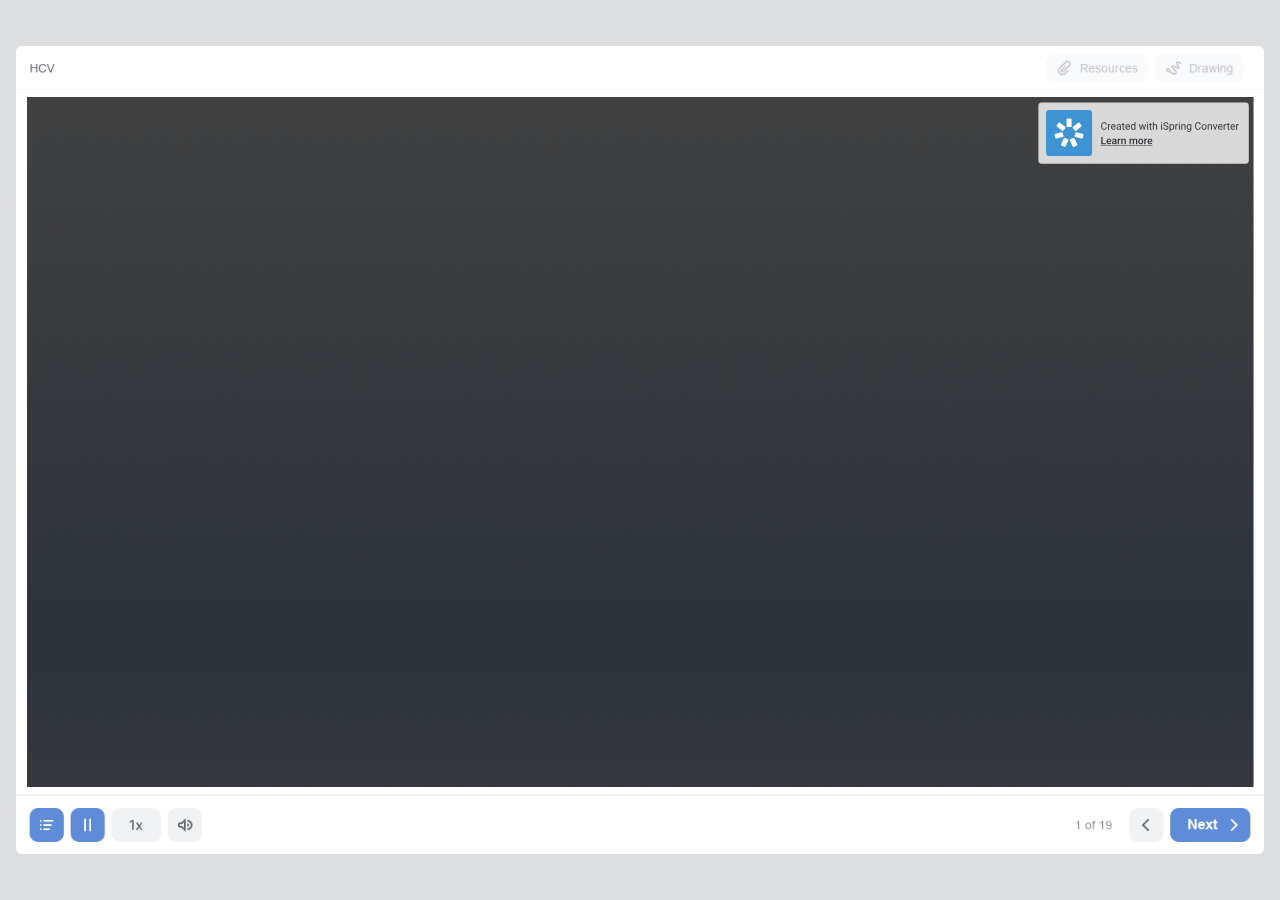
==== commit 4788e357: "html5" ====
--- a/Life_Expectancy_Prediction/index.html
+++ b/Life_Expectancy_Prediction/index.html
@@ -2,7 +2,7 @@
 <!-- Created with iSpring --><!-- 1456 954 --><!--version 11.3.5.15011 --><!--type html --><!--mainFolder ./ -->
 <html style=background-color:#dcdee0;>
 <head>
-    <meta http-equiv="Content-Type" content="text/html;charset=utf-8"/><meta name="viewport" content="width=device-width,initial-scale=1,minimum-scale=1,maximum-scale=1,user-scalable=no"/><meta name="format-detection" content="telephone=no"/><meta name="apple-mobile-web-app-capable" content="yes"/><meta name="apple-mobile-web-app-status-bar-style" content="black"/><meta http-equiv="X-UA-Compatible" content="IE=edge"/><meta name="msapplication-tap-highlight" content="no"/><title>HCV</title><link rel="apple-touch-icon-precomposed" href="data/apple-touch-icon.png"/><link rel="shortcut icon" type="image/ico" href="data/favicon.ico"/><style>body {background-color:#dcdee0;}#spr0_173e50c3 {display:none;}</style>
+    <meta http-equiv="Content-Type" content="text/html;charset=utf-8"/><meta name="viewport" content="width=device-width,initial-scale=1,minimum-scale=1,maximum-scale=1,user-scalable=no"/><meta name="format-detection" content="telephone=no"/><meta name="apple-mobile-web-app-capable" content="yes"/><meta name="apple-mobile-web-app-status-bar-style" content="black"/><meta http-equiv="X-UA-Compatible" content="IE=edge"/><meta name="msapplication-tap-highlight" content="no"/><title>Life Expectancy Prediction</title><link rel="apple-touch-icon-precomposed" href="data/apple-touch-icon.png"/><link rel="shortcut icon" type="image/ico" href="data/favicon.ico"/><style>body {background-color:#dcdee0;}#spr0_173e50c3 {display:none;}</style>
     
     
     <style>
